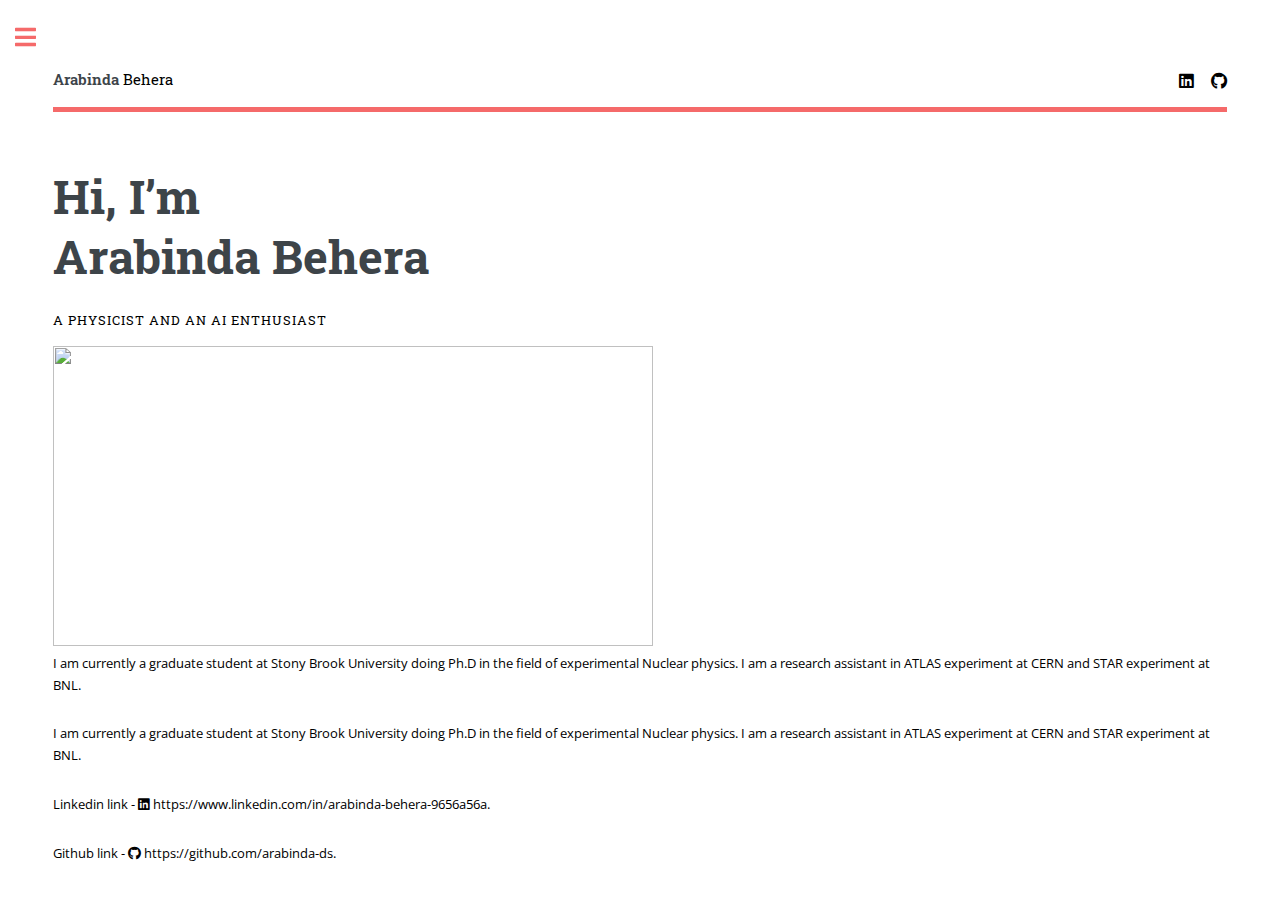
==== index.html @ a4033ca5 "added files" ====
<!DOCTYPE HTML>
<!--
	Editorial by HTML5 UP
	html5up.net | @ajlkn
	Free for personal and commercial use under the CCA 3.0 license (html5up.net/license)
-->
<html>
	<head>
		<title>Editorial by HTML5 UP</title>
		<meta charset="utf-8" />
		<meta name="viewport" content="width=device-width, initial-scale=1, user-scalable=no" />
		<link rel="stylesheet" href="assets/css/main.css"/>
	</head>
	<body class="is-preload">

		<!-- Wrapper -->
			<div id="wrapper">

				<!-- Main -->
					<div id="main">
						<div class="inner">

							<!-- Header -->
								<header id="header">
									<a href="index.html" class="logo"><strong>Arabinda</strong> Behera</a>
									<ul class="icons">
										<!--<li><a href="#" class="icon brands fa-twitter"><span class="label">Twitter</span></a></li>
										<li><a href="#" class="icon brands fa-facebook-f"><span class="label">Facebook</span></a></li>
										<li><a href="#" class="icon brands fa-snapchat-ghost"><span class="label">Snapchat</span></a></li>
										-->
										<li><a href="https://www.linkedin.com/in/arabinda-behera-9656a56a/" target="_blank" class="icon brands fa-linkedin"><span class="label">Linkedin</span></a></li>
										<li><a href="https://github.com/arabinda-ds" target="_blank" class="icon brands fa-github"><span class="label">GitHub</span></a></li>
									</ul>
								</header>

							<!-- Content -->
								<section>
									<div class="content">
									<header class="main">
										<h1>Hi, I’m <br />
											Arabinda Behera</h1>
											<p>A Physicist and an AI enthusiast</p>
										
									</header>
							<!-- Banner
								<section id="banner">
									<div class="content">
										<header>
											<h1>Hi, I’m <br />
											Arabinda Behera</h1>
											<p>A Physicist and an AI enthusiast</p>
										</header>
										 -->
										<!-- <span class="image main"><img src="images/pic11.jpg" alt="" /></span>-->
										<img src="images/pic11.jpg" alt="" width="600" height="300">
										<p>I am currently a graduate student at Stony Brook University doing Ph.D in the field of experimental Nuclear physics. I am a research assistant in ATLAS experiment at CERN and STAR experiment at BNL.</p>
										<p>I am currently a graduate student at Stony Brook University doing Ph.D in the field of experimental Nuclear physics. I am a research assistant in ATLAS experiment at CERN and STAR experiment at BNL.</p>

										<p>Linkedin link - <a href="https://www.linkedin.com/in/arabinda-behera-9656a56a/" target="_blank" class="icon brands fa-linkedin"> https://www.linkedin.com/in/arabinda-behera-9656a56a</a>.</p> 

										<p>Github link - <a href="https://github.com/arabinda-ds" target="_blank" class="icon brands fa-github"> https://github.com/arabinda-ds</a>.</p>

										
										<!--
										<ul class="actions">
											<li><a href="#" class="button big">Learn More</a></li>
										</ul>
										-->
									</div>
									<!--
									<span class="image object">
										<img src="images/pic10.jpg" alt="" />
									</span>
									-->
								</section>

								
							<!-- Section -->
							<!--
								<section>
									<header class="major">
										<h2>Erat lacinia</h2>
									</header>
									<div class="features">
										<article>
											<span class="icon fa-gem"></span>
											<div class="content">
												<h3>Portitor ullamcorper</h3>
												<p>Aenean ornare velit lacus, ac varius enim lorem ullamcorper dolore. Proin aliquam facilisis ante interdum. Sed nulla amet lorem feugiat tempus aliquam.</p>
											</div>
										</article>
										<article>
											<span class="icon solid fa-paper-plane"></span>
											<div class="content">
												<h3>Sapien veroeros</h3>
												<p>Aenean ornare velit lacus, ac varius enim lorem ullamcorper dolore. Proin aliquam facilisis ante interdum. Sed nulla amet lorem feugiat tempus aliquam.</p>
											</div>
										</article>
										<article>
											<span class="icon solid fa-rocket"></span>
											<div class="content">
												<h3>Quam lorem ipsum</h3>
												<p>Aenean ornare velit lacus, ac varius enim lorem ullamcorper dolore. Proin aliquam facilisis ante interdum. Sed nulla amet lorem feugiat tempus aliquam.</p>
											</div>
										</article>
										<article>
											<span class="icon solid fa-signal"></span>
											<div class="content">
												<h3>Sed magna finibus</h3>
												<p>Aenean ornare velit lacus, ac varius enim lorem ullamcorper dolore. Proin aliquam facilisis ante interdum. Sed nulla amet lorem feugiat tempus aliquam.</p>
											</div>
										</article>
									</div>
								</section>
								-->

							<!-- Section -->
							<!--
								<section>
									<header class="major">
										<h2>Ipsum sed dolor</h2>
									</header>
									<div class="posts">
										<article>
											<a href="#" class="image"><img src="images/pic01.jpg" alt="" /></a>
											<h3>Interdum aenean</h3>
											<p>Aenean ornare velit lacus, ac varius enim lorem ullamcorper dolore. Proin aliquam facilisis ante interdum. Sed nulla amet lorem feugiat tempus aliquam.</p>
											<ul class="actions">
												<li><a href="#" class="button">More</a></li>
											</ul>
										</article>
										<article>
											<a href="#" class="image"><img src="images/pic02.jpg" alt="" /></a>
											<h3>Nulla amet dolore</h3>
											<p>Aenean ornare velit lacus, ac varius enim lorem ullamcorper dolore. Proin aliquam facilisis ante interdum. Sed nulla amet lorem feugiat tempus aliquam.</p>
											<ul class="actions">
												<li><a href="#" class="button">More</a></li>
											</ul>
										</article>
										<article>
											<a href="#" class="image"><img src="images/pic03.jpg" alt="" /></a>
											<h3>Tempus ullamcorper</h3>
											<p>Aenean ornare velit lacus, ac varius enim lorem ullamcorper dolore. Proin aliquam facilisis ante interdum. Sed nulla amet lorem feugiat tempus aliquam.</p>
											<ul class="actions">
												<li><a href="#" class="button">More</a></li>
											</ul>
										</article>
										<article>
											<a href="#" class="image"><img src="images/pic04.jpg" alt="" /></a>
											<h3>Sed etiam facilis</h3>
											<p>Aenean ornare velit lacus, ac varius enim lorem ullamcorper dolore. Proin aliquam facilisis ante interdum. Sed nulla amet lorem feugiat tempus aliquam.</p>
											<ul class="actions">
												<li><a href="#" class="button">More</a></li>
											</ul>
										</article>
										<article>
											<a href="#" class="image"><img src="images/pic05.jpg" alt="" /></a>
											<h3>Feugiat lorem aenean</h3>
											<p>Aenean ornare velit lacus, ac varius enim lorem ullamcorper dolore. Proin aliquam facilisis ante interdum. Sed nulla amet lorem feugiat tempus aliquam.</p>
											<ul class="actions">
												<li><a href="#" class="button">More</a></li>
											</ul>
										</article>
										<article>
											<a href="#" class="image"><img src="images/pic06.jpg" alt="" /></a>
											<h3>Amet varius aliquam</h3>
											<p>Aenean ornare velit lacus, ac varius enim lorem ullamcorper dolore. Proin aliquam facilisis ante interdum. Sed nulla amet lorem feugiat tempus aliquam.</p>
											<ul class="actions">
												<li><a href="#" class="button">More</a></li>
											</ul>
										</article>
									</div>
								</section>
							-->
						</div>
					</div>


				<!-- Sidebar -->
					<div id="sidebar">
						<div class="inner">

							<!-- Search -->
								<section id="search" class="alt">
									<form method="post" action="#">
										<input type="text" name="query" id="query" placeholder="Search" />
									</form>
								</section>

							<!-- Menu -->
								<nav id="menu">
									<header class="major">
										<h2>Menu</h2>
									</header>
									<ul>
										<li><a href="index.html">Home</a></li>
										<li><a href="education.html">Education</a></li>
										<li><a href="certificate.html">Certifications</a></li>
										<li><a href="experience.html">Experience</a></li>
										<li><a href="projects.html">Projects</a></li>
										<li><a href="publications.html">Publications</a></li>
										<li><a href="conferences.html">Presentations</a></li>
										<li><a href="contact.html">Contact</a></li>
										<!--
										<li>
											<span class="opener">Submenu</span>
											<ul>
												<li><a href="#">Lorem Dolor</a></li>
												<li><a href="#">Ipsum Adipiscing</a></li>
												<li><a href="#">Tempus Magna</a></li>
												<li><a href="#">Feugiat Veroeros</a></li>
											</ul>
										</li>
										<li><a href="#">Etiam Dolore</a></li>
										<li><a href="#">Adipiscing</a></li>
										<li>
											<span class="opener">Another Submenu</span>
											<ul>
												<li><a href="#">Lorem Dolor</a></li>
												<li><a href="#">Ipsum Adipiscing</a></li>
												<li><a href="#">Tempus Magna</a></li>
												<li><a href="#">Feugiat Veroeros</a></li>
											</ul>
										</li>
										<li><a href="#">Maximus Erat</a></li>
										<li><a href="#">Sapien Mauris</a></li>
										<li><a href="#">Amet Lacinia</a></li>
									-->
									</ul>
								</nav>

							

							<!-- Section -->
							<!--
								<section>
									<header class="major">
										<h2>Get in touch</h2>
									</header>
									<p>Sed varius enim lorem ullamcorper dolore aliquam aenean ornare velit lacus, ac varius enim lorem ullamcorper dolore. Proin sed aliquam facilisis ante interdum. Sed nulla amet lorem feugiat tempus aliquam.</p>
									<ul class="contact">
										<li class="icon solid fa-envelope"><a href="#">information@untitled.tld</a></li>
										<li class="icon solid fa-phone">(000) 000-0000</li>
										<li class="icon solid fa-home">1234 Somewhere Road #8254<br />
										Nashville, TN 00000-0000</li>
									</ul>
								</section>
							-->

							<!-- Footer -->
								<footer id="footer">
									<p class="copyright">&copy; Untitled. All rights reserved. Demo Images: <a href="https://unsplash.com">Unsplash</a>. Design: <a href="https://html5up.net">HTML5 UP</a>.</p>
								</footer>

						</div>
					</div>

			</div>

		<!-- Scripts -->
			<script src="assets/js/jquery.min.js"></script>
			<script src="assets/js/browser.min.js"></script>
			<script src="assets/js/breakpoints.min.js"></script>
			<script src="assets/js/util.js"></script>
			<script src="assets/js/main.js"></script>

	</body>
</html>
---- assets/css/main.css ----
@import url(fontawesome-all.min.css);
@import url("https://fonts.googleapis.com/css?family=Open+Sans:400,600,400italic,600italic|Roboto+Slab:400,700");
/*
	Editorial by HTML5 UP
	html5up.net | @ajlkn
	Free for personal and commercial use under the CCA 3.0 license (html5up.net/license)
*/
html, body, div, span, applet, object,
iframe, h1, h2, h3, h4, h5, h6, p, blockquote,
pre, a, abbr, acronym, address, big, cite,
code, del, dfn, em, img, ins, kbd, q, s, samp,
small, strike, strong, sub, sup, tt, var, b,
u, i, center, dl, dt, dd, ol, ul, li, fieldset,
form, label, legend, table, caption, tbody,
tfoot, thead, tr, th, td, article, aside,
canvas, details, embed, figure, figcaption,
footer, header, hgroup, menu, nav, output, ruby,
section, summary, time, mark, audio, video {
  margin: 0;
  padding: 0;
  border: 0;
  font-size: 100%;
  font: inherit;
  vertical-align: baseline; }

article, aside, details, figcaption, figure,
footer, header, hgroup, menu, nav, section {
  display: block; }

body {
  line-height: 1; }

ol, ul {
  list-style: none; }

blockquote, q {
  quotes: none; }
  blockquote:before, blockquote:after, q:before, q:after {
    content: '';
    content: none; }

table {
  border-collapse: collapse;
  border-spacing: 0; }

body {
  -webkit-text-size-adjust: none; }

mark {
  background-color: transparent;
  color: inherit; }

input::-moz-focus-inner {
  border: 0;
  padding: 0; }

input, select, textarea {
  -moz-appearance: none;
  -webkit-appearance: none;
  -ms-appearance: none;
  appearance: none; }

/* Basic */
@-ms-viewport {
  width: device-width; }

body {
  -ms-overflow-style: scrollbar; }

@media screen and (max-width: 480px) {
  html, body {
    min-width: 320px; } }

html {
  box-sizing: border-box; }

*, *:before, *:after {
  box-sizing: inherit; }

body {
  background: #ffffff; }
  body.is-preload *, body.is-preload *:before, body.is-preload *:after, body.is-resizing *, body.is-resizing *:before, body.is-resizing *:after {
    -moz-animation: none !important;
    -webkit-animation: none !important;
    -ms-animation: none !important;
    animation: none !important;
    -moz-transition: none !important;
    -webkit-transition: none !important;
    -ms-transition: none !important;
    transition: none !important; }

/* Type */
body, input, select, textarea {
  color: black;
  /*color: #7f888f;*/
  font-family: "Open Sans", sans-serif;
  font-size: 13pt;
  font-weight: 400;
  line-height: 1.65; }
  @media screen and (max-width: 1680px) {
    body, input, select, textarea {
      font-size: 11pt; } }
  @media screen and (max-width: 1280px) {
    body, input, select, textarea {
      font-size: 10pt; } }
  @media screen and (max-width: 360px) {
    body, input, select, textarea {
      font-size: 9pt; } }

a {
  -moz-transition: color 0.2s ease-in-out, border-bottom-color 0.2s ease-in-out;
  -webkit-transition: color 0.2s ease-in-out, border-bottom-color 0.2s ease-in-out;
  -ms-transition: color 0.2s ease-in-out, border-bottom-color 0.2s ease-in-out;
  transition: color 0.2s ease-in-out, border-bottom-color 0.2s ease-in-out;
  border-bottom: dotted 1px;
  /*color: #f56a6a;*/
  color: black;
  text-decoration: none; }
  a:link {
  color: black;
  background-color: transparent;
  text-decoration: none;
  }
  a:visited {
  color: black;
  background-color: transparent;
  text-decoration: none;
  }
  a:hover {
    border-bottom-color: #f56a6a;
    color: #f56a6a !important; }
    a:hover strong {
      color: inherit; }

strong, b {
  color: #3d4449;
  font-weight: 600; }

em, i {
  font-style: italic; }

p {
  margin: 0 0 2em 0; }

h1, h2, h3, h4, h5, h6 {
  color: #3d4449;
  font-family: "Roboto Slab", serif;
  font-weight: 700;
  line-height: 1.5;
  margin: 0 0 1em 0; }
  h1 a, h2 a, h3 a, h4 a, h5 a, h6 a {
    color: inherit;
    text-decoration: none;
    border-bottom: 0; }

h1 {
  font-size: 4em;
  margin: 0 0 0.5em 0;
  line-height: 1.3; }

h2 {
  font-size: 1.75em; }

h3 {
  font-size: 1.25em; }

h4 {
  font-size: 1.1em; }

h5 {
  font-size: 0.9em; }

h6 {
  font-size: 0.7em; }

@media screen and (max-width: 1680px) {
  h1 {
    font-size: 3.5em; } }

@media screen and (max-width: 980px) {
  h1 {
    font-size: 3.25em; } }

@media screen and (max-width: 736px) {
  h1 {
    font-size: 2em;
    line-height: 1.4; }
  h2 {
    font-size: 1.5em; } }

sub {
  font-size: 0.8em;
  position: relative;
  top: 0.5em; }

sup {
  font-size: 0.8em;
  position: relative;
  top: -0.5em; }

blockquote {
  border-left: solid 3px rgba(210, 215, 217, 0.75);
  font-style: italic;
  margin: 0 0 2em 0;
  padding: 0.5em 0 0.5em 2em; }

code {
  background: rgba(230, 235, 237, 0.25);
  border-radius: 0.375em;
  border: solid 1px rgba(210, 215, 217, 0.75);
  font-family: "Courier New", monospace;
  font-size: 0.9em;
  margin: 0 0.25em;
  padding: 0.25em 0.65em; }

pre {
  -webkit-overflow-scrolling: touch;
  font-family: "Courier New", monospace;
  font-size: 0.9em;
  margin: 0 0 2em 0; }
  pre code {
    display: block;
    line-height: 1.75;
    padding: 1em 1.5em;
    overflow-x: auto; }

hr {
  border: 0;
  border-bottom: solid 1px rgba(210, 215, 217, 0.75);
  margin: 2em 0; }
  hr.major {
    margin: 3em 0; }

.align-left {
  text-align: left; }

.align-center {
  text-align: center; }

.align-right {
  text-align: right; }

/* Row */
.row {
  display: flex;
  flex-wrap: wrap;
  box-sizing: border-box;
  align-items: stretch; }
  .row > * {
    box-sizing: border-box; }
  .row.gtr-uniform > * > :last-child {
    margin-bottom: 0; }
  .row.aln-left {
    justify-content: flex-start; }
  .row.aln-center {
    justify-content: center; }
  .row.aln-right {
    justify-content: flex-end; }
  .row.aln-top {
    align-items: flex-start; }
  .row.aln-middle {
    align-items: center; }
  .row.aln-bottom {
    align-items: flex-end; }
  .row > .imp {
    order: -1; }
  .row > .col-1 {
    width: 8.33333%; }
  .row > .off-1 {
    margin-left: 8.33333%; }
  .row > .col-2 {
    width: 16.66667%; }
  .row > .off-2 {
    margin-left: 16.66667%; }
  .row > .col-3 {
    width: 25%; }
  .row > .off-3 {
    margin-left: 25%; }
  .row > .col-4 {
    width: 33.33333%; }
  .row > .off-4 {
    margin-left: 33.33333%; }
  .row > .col-5 {
    width: 41.66667%; }
  .row > .off-5 {
    margin-left: 41.66667%; }
  .row > .col-6 {
    width: 50%; }
  .row > .off-6 {
    margin-left: 50%; }
  .row > .col-7 {
    width: 58.33333%; }
  .row > .off-7 {
    margin-left: 58.33333%; }
  .row > .col-8 {
    width: 66.66667%; }
  .row > .off-8 {
    margin-left: 66.66667%; }
  .row > .col-9 {
    width: 75%; }
  .row > .off-9 {
    margin-left: 75%; }
  .row > .col-10 {
    width: 83.33333%; }
  .row > .off-10 {
    margin-left: 83.33333%; }
  .row > .col-11 {
    width: 91.66667%; }
  .row > .off-11 {
    margin-left: 91.66667%; }
  .row > .col-12 {
    width: 100%; }
  .row > .off-12 {
    margin-left: 100%; }
  .row.gtr-0 {
    margin-top: 0;
    margin-left: 0em; }
    .row.gtr-0 > * {
      padding: 0 0 0 0em; }
    .row.gtr-0.gtr-uniform {
      margin-top: 0em; }
      .row.gtr-0.gtr-uniform > * {
        padding-top: 0em; }
  .row.gtr-25 {
    margin-top: 0;
    margin-left: -0.375em; }
    .row.gtr-25 > * {
      padding: 0 0 0 0.375em; }
    .row.gtr-25.gtr-uniform {
      margin-top: -0.375em; }
      .row.gtr-25.gtr-uniform > * {
        padding-top: 0.375em; }
  .row.gtr-50 {
    margin-top: 0;
    margin-left: -0.75em; }
    .row.gtr-50 > * {
      padding: 0 0 0 0.75em; }
    .row.gtr-50.gtr-uniform {
      margin-top: -0.75em; }
      .row.gtr-50.gtr-uniform > * {
        padding-top: 0.75em; }
  .row {
    margin-top: 0;
    margin-left: -1.5em; }
    .row > * {
      padding: 0 0 0 1.5em; }
    .row.gtr-uniform {
      margin-top: -1.5em; }
      .row.gtr-uniform > * {
        padding-top: 1.5em; }
  .row.gtr-150 {
    margin-top: 0;
    margin-left: -2.25em; }
    .row.gtr-150 > * {
      padding: 0 0 0 2.25em; }
    .row.gtr-150.gtr-uniform {
      margin-top: -2.25em; }
      .row.gtr-150.gtr-uniform > * {
        padding-top: 2.25em; }
  .row.gtr-200 {
    margin-top: 0;
    margin-left: -3em; }
    .row.gtr-200 > * {
      padding: 0 0 0 3em; }
    .row.gtr-200.gtr-uniform {
      margin-top: -3em; }
      .row.gtr-200.gtr-uniform > * {
        padding-top: 3em; }
  @media screen and (max-width: 1680px) {
    .row {
      display: flex;
      flex-wrap: wrap;
      box-sizing: border-box;
      align-items: stretch; }
      .row > * {
        box-sizing: border-box; }
      .row.gtr-uniform > * > :last-child {
        margin-bottom: 0; }
      .row.aln-left {
        justify-content: flex-start; }
      .row.aln-center {
        justify-content: center; }
      .row.aln-right {
        justify-content: flex-end; }
      .row.aln-top {
        align-items: flex-start; }
      .row.aln-middle {
        align-items: center; }
      .row.aln-bottom {
        align-items: flex-end; }
      .row > .imp-xlarge {
        order: -1; }
      .row > .col-1-xlarge {
        width: 8.33333%; }
      .row > .off-1-xlarge {
        margin-left: 8.33333%; }
      .row > .col-2-xlarge {
        width: 16.66667%; }
      .row > .off-2-xlarge {
        margin-left: 16.66667%; }
      .row > .col-3-xlarge {
        width: 25%; }
      .row > .off-3-xlarge {
        margin-left: 25%; }
      .row > .col-4-xlarge {
        width: 33.33333%; }
      .row > .off-4-xlarge {
        margin-left: 33.33333%; }
      .row > .col-5-xlarge {
        width: 41.66667%; }
      .row > .off-5-xlarge {
        margin-left: 41.66667%; }
      .row > .col-6-xlarge {
        width: 50%; }
      .row > .off-6-xlarge {
        margin-left: 50%; }
      .row > .col-7-xlarge {
        width: 58.33333%; }
      .row > .off-7-xlarge {
        margin-left: 58.33333%; }
      .row > .col-8-xlarge {
        width: 66.66667%; }
      .row > .off-8-xlarge {
        margin-left: 66.66667%; }
      .row > .col-9-xlarge {
        width: 75%; }
      .row > .off-9-xlarge {
        margin-left: 75%; }
      .row > .col-10-xlarge {
        width: 83.33333%; }
      .row > .off-10-xlarge {
        margin-left: 83.33333%; }
      .row > .col-11-xlarge {
        width: 91.66667%; }
      .row > .off-11-xlarge {
        margin-left: 91.66667%; }
      .row > .col-12-xlarge {
        width: 100%; }
      .row > .off-12-xlarge {
        margin-left: 100%; }
      .row.gtr-0 {
        margin-top: 0;
        margin-left: 0em; }
        .row.gtr-0 > * {
          padding: 0 0 0 0em; }
        .row.gtr-0.gtr-uniform {
          margin-top: 0em; }
          .row.gtr-0.gtr-uniform > * {
            padding-top: 0em; }
      .row.gtr-25 {
        margin-top: 0;
        margin-left: -0.375em; }
        .row.gtr-25 > * {
          padding: 0 0 0 0.375em; }
        .row.gtr-25.gtr-uniform {
          margin-top: -0.375em; }
          .row.gtr-25.gtr-uniform > * {
            padding-top: 0.375em; }
      .row.gtr-50 {
        margin-top: 0;
        margin-left: -0.75em; }
        .row.gtr-50 > * {
          padding: 0 0 0 0.75em; }
        .row.gtr-50.gtr-uniform {
          margin-top: -0.75em; }
          .row.gtr-50.gtr-uniform > * {
            padding-top: 0.75em; }
      .row {
        margin-top: 0;
        margin-left: -1.5em; }
        .row > * {
          padding: 0 0 0 1.5em; }
        .row.gtr-uniform {
          margin-top: -1.5em; }
          .row.gtr-uniform > * {
            padding-top: 1.5em; }
      .row.gtr-150 {
        margin-top: 0;
        margin-left: -2.25em; }
        .row.gtr-150 > * {
          padding: 0 0 0 2.25em; }
        .row.gtr-150.gtr-uniform {
          margin-top: -2.25em; }
          .row.gtr-150.gtr-uniform > * {
            padding-top: 2.25em; }
      .row.gtr-200 {
        margin-top: 0;
        margin-left: -3em; }
        .row.gtr-200 > * {
          padding: 0 0 0 3em; }
        .row.gtr-200.gtr-uniform {
          margin-top: -3em; }
          .row.gtr-200.gtr-uniform > * {
            padding-top: 3em; } }
  @media screen and (max-width: 1280px) {
    .row {
      display: flex;
      flex-wrap: wrap;
      box-sizing: border-box;
      align-items: stretch; }
      .row > * {
        box-sizing: border-box; }
      .row.gtr-uniform > * > :last-child {
        margin-bottom: 0; }
      .row.aln-left {
        justify-content: flex-start; }
      .row.aln-center {
        justify-content: center; }
      .row.aln-right {
        justify-content: flex-end; }
      .row.aln-top {
        align-items: flex-start; }
      .row.aln-middle {
        align-items: center; }
      .row.aln-bottom {
        align-items: flex-end; }
      .row > .imp-large {
        order: -1; }
      .row > .col-1-large {
        width: 8.33333%; }
      .row > .off-1-large {
        margin-left: 8.33333%; }
      .row > .col-2-large {
        width: 16.66667%; }
      .row > .off-2-large {
        margin-left: 16.66667%; }
      .row > .col-3-large {
        width: 25%; }
      .row > .off-3-large {
        margin-left: 25%; }
      .row > .col-4-large {
        width: 33.33333%; }
      .row > .off-4-large {
        margin-left: 33.33333%; }
      .row > .col-5-large {
        width: 41.66667%; }
      .row > .off-5-large {
        margin-left: 41.66667%; }
      .row > .col-6-large {
        width: 50%; }
      .row > .off-6-large {
        margin-left: 50%; }
      .row > .col-7-large {
        width: 58.33333%; }
      .row > .off-7-large {
        margin-left: 58.33333%; }
      .row > .col-8-large {
        width: 66.66667%; }
      .row > .off-8-large {
        margin-left: 66.66667%; }
      .row > .col-9-large {
        width: 75%; }
      .row > .off-9-large {
        margin-left: 75%; }
      .row > .col-10-large {
        width: 83.33333%; }
      .row > .off-10-large {
        margin-left: 83.33333%; }
      .row > .col-11-large {
        width: 91.66667%; }
      .row > .off-11-large {
        margin-left: 91.66667%; }
      .row > .col-12-large {
        width: 100%; }
      .row > .off-12-large {
        margin-left: 100%; }
      .row.gtr-0 {
        margin-top: 0;
        margin-left: 0em; }
        .row.gtr-0 > * {
          padding: 0 0 0 0em; }
        .row.gtr-0.gtr-uniform {
          margin-top: 0em; }
          .row.gtr-0.gtr-uniform > * {
            padding-top: 0em; }
      .row.gtr-25 {
        margin-top: 0;
        margin-left: -0.375em; }
        .row.gtr-25 > * {
          padding: 0 0 0 0.375em; }
        .row.gtr-25.gtr-uniform {
          margin-top: -0.375em; }
          .row.gtr-25.gtr-uniform > * {
            padding-top: 0.375em; }
      .row.gtr-50 {
        margin-top: 0;
        margin-left: -0.75em; }
        .row.gtr-50 > * {
          padding: 0 0 0 0.75em; }
        .row.gtr-50.gtr-uniform {
          margin-top: -0.75em; }
          .row.gtr-50.gtr-uniform > * {
            padding-top: 0.75em; }
      .row {
        margin-top: 0;
        margin-left: -1.5em; }
        .row > * {
          padding: 0 0 0 1.5em; }
        .row.gtr-uniform {
          margin-top: -1.5em; }
          .row.gtr-uniform > * {
            padding-top: 1.5em; }
      .row.gtr-150 {
        margin-top: 0;
        margin-left: -2.25em; }
        .row.gtr-150 > * {
          padding: 0 0 0 2.25em; }
        .row.gtr-150.gtr-uniform {
          margin-top: -2.25em; }
          .row.gtr-150.gtr-uniform > * {
            padding-top: 2.25em; }
      .row.gtr-200 {
        margin-top: 0;
        margin-left: -3em; }
        .row.gtr-200 > * {
          padding: 0 0 0 3em; }
        .row.gtr-200.gtr-uniform {
          margin-top: -3em; }
          .row.gtr-200.gtr-uniform > * {
            padding-top: 3em; } }
  @media screen and (max-width: 980px) {
    .row {
      display: flex;
      flex-wrap: wrap;
      box-sizing: border-box;
      align-items: stretch; }
      .row > * {
        box-sizing: border-box; }
      .row.gtr-uniform > * > :last-child {
        margin-bottom: 0; }
      .row.aln-left {
        justify-content: flex-start; }
      .row.aln-center {
        justify-content: center; }
      .row.aln-right {
        justify-content: flex-end; }
      .row.aln-top {
        align-items: flex-start; }
      .row.aln-middle {
        align-items: center; }
      .row.aln-bottom {
        align-items: flex-end; }
      .row > .imp-medium {
        order: -1; }
      .row > .col-1-medium {
        width: 8.33333%; }
      .row > .off-1-medium {
        margin-left: 8.33333%; }
      .row > .col-2-medium {
        width: 16.66667%; }
      .row > .off-2-medium {
        margin-left: 16.66667%; }
      .row > .col-3-medium {
        width: 25%; }
      .row > .off-3-medium {
        margin-left: 25%; }
      .row > .col-4-medium {
        width: 33.33333%; }
      .row > .off-4-medium {
        margin-left: 33.33333%; }
      .row > .col-5-medium {
        width: 41.66667%; }
      .row > .off-5-medium {
        margin-left: 41.66667%; }
      .row > .col-6-medium {
        width: 50%; }
      .row > .off-6-medium {
        margin-left: 50%; }
      .row > .col-7-medium {
        width: 58.33333%; }
      .row > .off-7-medium {
        margin-left: 58.33333%; }
      .row > .col-8-medium {
        width: 66.66667%; }
      .row > .off-8-medium {
        margin-left: 66.66667%; }
      .row > .col-9-medium {
        width: 75%; }
      .row > .off-9-medium {
        margin-left: 75%; }
      .row > .col-10-medium {
        width: 83.33333%; }
      .row > .off-10-medium {
        margin-left: 83.33333%; }
      .row > .col-11-medium {
        width: 91.66667%; }
      .row > .off-11-medium {
        margin-left: 91.66667%; }
      .row > .col-12-medium {
        width: 100%; }
      .row > .off-12-medium {
        margin-left: 100%; }
      .row.gtr-0 {
        margin-top: 0;
        margin-left: 0em; }
        .row.gtr-0 > * {
          padding: 0 0 0 0em; }
        .row.gtr-0.gtr-uniform {
          margin-top: 0em; }
          .row.gtr-0.gtr-uniform > * {
            padding-top: 0em; }
      .row.gtr-25 {
        margin-top: 0;
        margin-left: -0.375em; }
        .row.gtr-25 > * {
          padding: 0 0 0 0.375em; }
        .row.gtr-25.gtr-uniform {
          margin-top: -0.375em; }
          .row.gtr-25.gtr-uniform > * {
            padding-top: 0.375em; }
      .row.gtr-50 {
        margin-top: 0;
        margin-left: -0.75em; }
        .row.gtr-50 > * {
          padding: 0 0 0 0.75em; }
        .row.gtr-50.gtr-uniform {
          margin-top: -0.75em; }
          .row.gtr-50.gtr-uniform > * {
            padding-top: 0.75em; }
      .row {
        margin-top: 0;
        margin-left: -1.5em; }
        .row > * {
          padding: 0 0 0 1.5em; }
        .row.gtr-uniform {
          margin-top: -1.5em; }
          .row.gtr-uniform > * {
            padding-top: 1.5em; }
      .row.gtr-150 {
        margin-top: 0;
        margin-left: -2.25em; }
        .row.gtr-150 > * {
          padding: 0 0 0 2.25em; }
        .row.gtr-150.gtr-uniform {
          margin-top: -2.25em; }
          .row.gtr-150.gtr-uniform > * {
            padding-top: 2.25em; }
      .row.gtr-200 {
        margin-top: 0;
        margin-left: -3em; }
        .row.gtr-200 > * {
          padding: 0 0 0 3em; }
        .row.gtr-200.gtr-uniform {
          margin-top: -3em; }
          .row.gtr-200.gtr-uniform > * {
            padding-top: 3em; } }
  @media screen and (max-width: 736px) {
    .row {
      display: flex;
      flex-wrap: wrap;
      box-sizing: border-box;
      align-items: stretch; }
      .row > * {
        box-sizing: border-box; }
      .row.gtr-uniform > * > :last-child {
        margin-bottom: 0; }
      .row.aln-left {
        justify-content: flex-start; }
      .row.aln-center {
        justify-content: center; }
      .row.aln-right {
        justify-content: flex-end; }
      .row.aln-top {
        align-items: flex-start; }
      .row.aln-middle {
        align-items: center; }
      .row.aln-bottom {
        align-items: flex-end; }
      .row > .imp-small {
        order: -1; }
      .row > .col-1-small {
        width: 8.33333%; }
      .row > .off-1-small {
        margin-left: 8.33333%; }
      .row > .col-2-small {
        width: 16.66667%; }
      .row > .off-2-small {
        margin-left: 16.66667%; }
      .row > .col-3-small {
        width: 25%; }
      .row > .off-3-small {
        margin-left: 25%; }
      .row > .col-4-small {
        width: 33.33333%; }
      .row > .off-4-small {
        margin-left: 33.33333%; }
      .row > .col-5-small {
        width: 41.66667%; }
      .row > .off-5-small {
        margin-left: 41.66667%; }
      .row > .col-6-small {
        width: 50%; }
      .row > .off-6-small {
        margin-left: 50%; }
      .row > .col-7-small {
        width: 58.33333%; }
      .row > .off-7-small {
        margin-left: 58.33333%; }
      .row > .col-8-small {
        width: 66.66667%; }
      .row > .off-8-small {
        margin-left: 66.66667%; }
      .row > .col-9-small {
        width: 75%; }
      .row > .off-9-small {
        margin-left: 75%; }
      .row > .col-10-small {
        width: 83.33333%; }
      .row > .off-10-small {
        margin-left: 83.33333%; }
      .row > .col-11-small {
        width: 91.66667%; }
      .row > .off-11-small {
        margin-left: 91.66667%; }
      .row > .col-12-small {
        width: 100%; }
      .row > .off-12-small {
        margin-left: 100%; }
      .row.gtr-0 {
        margin-top: 0;
        margin-left: 0em; }
        .row.gtr-0 > * {
          padding: 0 0 0 0em; }
        .row.gtr-0.gtr-uniform {
          margin-top: 0em; }
          .row.gtr-0.gtr-uniform > * {
            padding-top: 0em; }
      .row.gtr-25 {
        margin-top: 0;
        margin-left: -0.375em; }
        .row.gtr-25 > * {
          padding: 0 0 0 0.375em; }
        .row.gtr-25.gtr-uniform {
          margin-top: -0.375em; }
          .row.gtr-25.gtr-uniform > * {
            padding-top: 0.375em; }
      .row.gtr-50 {
        margin-top: 0;
        margin-left: -0.75em; }
        .row.gtr-50 > * {
          padding: 0 0 0 0.75em; }
        .row.gtr-50.gtr-uniform {
          margin-top: -0.75em; }
          .row.gtr-50.gtr-uniform > * {
            padding-top: 0.75em; }
      .row {
        margin-top: 0;
        margin-left: -1.5em; }
        .row > * {
          padding: 0 0 0 1.5em; }
        .row.gtr-uniform {
          margin-top: -1.5em; }
          .row.gtr-uniform > * {
            padding-top: 1.5em; }
      .row.gtr-150 {
        margin-top: 0;
        margin-left: -2.25em; }
        .row.gtr-150 > * {
          padding: 0 0 0 2.25em; }
        .row.gtr-150.gtr-uniform {
          margin-top: -2.25em; }
          .row.gtr-150.gtr-uniform > * {
            padding-top: 2.25em; }
      .row.gtr-200 {
        margin-top: 0;
        margin-left: -3em; }
        .row.gtr-200 > * {
          padding: 0 0 0 3em; }
        .row.gtr-200.gtr-uniform {
          margin-top: -3em; }
          .row.gtr-200.gtr-uniform > * {
            padding-top: 3em; } }
  @media screen and (max-width: 480px) {
    .row {
      display: flex;
      flex-wrap: wrap;
      box-sizing: border-box;
      align-items: stretch; }
      .row > * {
        box-sizing: border-box; }
      .row.gtr-uniform > * > :last-child {
        margin-bottom: 0; }
      .row.aln-left {
        justify-content: flex-start; }
      .row.aln-center {
        justify-content: center; }
      .row.aln-right {
        justify-content: flex-end; }
      .row.aln-top {
        align-items: flex-start; }
      .row.aln-middle {
        align-items: center; }
      .row.aln-bottom {
        align-items: flex-end; }
      .row > .imp-xsmall {
        order: -1; }
      .row > .col-1-xsmall {
        width: 8.33333%; }
      .row > .off-1-xsmall {
        margin-left: 8.33333%; }
      .row > .col-2-xsmall {
        width: 16.66667%; }
      .row > .off-2-xsmall {
        margin-left: 16.66667%; }
      .row > .col-3-xsmall {
        width: 25%; }
      .row > .off-3-xsmall {
        margin-left: 25%; }
      .row > .col-4-xsmall {
        width: 33.33333%; }
      .row > .off-4-xsmall {
        margin-left: 33.33333%; }
      .row > .col-5-xsmall {
        width: 41.66667%; }
      .row > .off-5-xsmall {
        margin-left: 41.66667%; }
      .row > .col-6-xsmall {
        width: 50%; }
      .row > .off-6-xsmall {
        margin-left: 50%; }
      .row > .col-7-xsmall {
        width: 58.33333%; }
      .row > .off-7-xsmall {
        margin-left: 58.33333%; }
      .row > .col-8-xsmall {
        width: 66.66667%; }
      .row > .off-8-xsmall {
        margin-left: 66.66667%; }
      .row > .col-9-xsmall {
        width: 75%; }
      .row > .off-9-xsmall {
        margin-left: 75%; }
      .row > .col-10-xsmall {
        width: 83.33333%; }
      .row > .off-10-xsmall {
        margin-left: 83.33333%; }
      .row > .col-11-xsmall {
        width: 91.66667%; }
      .row > .off-11-xsmall {
        margin-left: 91.66667%; }
      .row > .col-12-xsmall {
        width: 100%; }
      .row > .off-12-xsmall {
        margin-left: 100%; }
      .row.gtr-0 {
        margin-top: 0;
        margin-left: 0em; }
        .row.gtr-0 > * {
          padding: 0 0 0 0em; }
        .row.gtr-0.gtr-uniform {
          margin-top: 0em; }
          .row.gtr-0.gtr-uniform > * {
            padding-top: 0em; }
      .row.gtr-25 {
        margin-top: 0;
        margin-left: -0.375em; }
        .row.gtr-25 > * {
          padding: 0 0 0 0.375em; }
        .row.gtr-25.gtr-uniform {
          margin-top: -0.375em; }
          .row.gtr-25.gtr-uniform > * {
            padding-top: 0.375em; }
      .row.gtr-50 {
        margin-top: 0;
        margin-left: -0.75em; }
        .row.gtr-50 > * {
          padding: 0 0 0 0.75em; }
        .row.gtr-50.gtr-uniform {
          margin-top: -0.75em; }
          .row.gtr-50.gtr-uniform > * {
            padding-top: 0.75em; }
      .row {
        margin-top: 0;
        margin-left: -1.5em; }
        .row > * {
          padding: 0 0 0 1.5em; }
        .row.gtr-uniform {
          margin-top: -1.5em; }
          .row.gtr-uniform > * {
            padding-top: 1.5em; }
      .row.gtr-150 {
        margin-top: 0;
        margin-left: -2.25em; }
        .row.gtr-150 > * {
          padding: 0 0 0 2.25em; }
        .row.gtr-150.gtr-uniform {
          margin-top: -2.25em; }
          .row.gtr-150.gtr-uniform > * {
            padding-top: 2.25em; }
      .row.gtr-200 {
        margin-top: 0;
        margin-left: -3em; }
        .row.gtr-200 > * {
          padding: 0 0 0 3em; }
        .row.gtr-200.gtr-uniform {
          margin-top: -3em; }
          .row.gtr-200.gtr-uniform > * {
            padding-top: 3em; } }

/* Section/Article */
section.special, article.special {
  text-align: center; }

header p {
  font-family: "Roboto Slab", serif;
  font-size: 1em;
  font-weight: 400;
  letter-spacing: 0.075em;
  margin-top: -0.5em;
  text-transform: uppercase; }

header.major > :last-child {
  border-bottom: solid 3px #f56a6a;
  display: inline-block;
  margin: 0 0 2em 0;
  padding: 0 0.75em 0.5em 0; }

header.main > :last-child {
  margin: 0 0 1em 0; }

/* Form */
form {
  margin: 0 0 2em 0; }

label {
  color: #3d4449;
  display: block;
  font-size: 0.9em;
  font-weight: 600;
  margin: 0 0 1em 0; }

input[type="text"],
input[type="password"],
input[type="email"],
input[type="tel"],
input[type="search"],
input[type="url"],
select,
textarea {
  -moz-appearance: none;
  -webkit-appearance: none;
  -ms-appearance: none;
  appearance: none;
  background: #ffffff;
  border-radius: 0.375em;
  border: none;
  border: solid 1px rgba(210, 215, 217, 0.75);
  color: inherit;
  display: block;
  outline: 0;
  padding: 0 1em;
  text-decoration: none;
  width: 100%; }
  input[type="text"]:invalid,
  input[type="password"]:invalid,
  input[type="email"]:invalid,
  input[type="tel"]:invalid,
  input[type="search"]:invalid,
  input[type="url"]:invalid,
  select:invalid,
  textarea:invalid {
    box-shadow: none; }
  input[type="text"]:focus,
  input[type="password"]:focus,
  input[type="email"]:focus,
  input[type="tel"]:focus,
  input[type="search"]:focus,
  input[type="url"]:focus,
  select:focus,
  textarea:focus {
    border-color: #f56a6a;
    box-shadow: 0 0 0 1px #f56a6a; }

select {
  background-image: url("data:image/svg+xml;charset=utf8,%3Csvg xmlns='http://www.w3.org/2000/svg' width='40' height='40' preserveAspectRatio='none' viewBox='0 0 40 40'%3E%3Cpath d='M9.4,12.3l10.4,10.4l10.4-10.4c0.2-0.2,0.5-0.4,0.9-0.4c0.3,0,0.6,0.1,0.9,0.4l3.3,3.3c0.2,0.2,0.4,0.5,0.4,0.9 c0,0.4-0.1,0.6-0.4,0.9L20.7,31.9c-0.2,0.2-0.5,0.4-0.9,0.4c-0.3,0-0.6-0.1-0.9-0.4L4.3,17.3c-0.2-0.2-0.4-0.5-0.4-0.9 c0-0.4,0.1-0.6,0.4-0.9l3.3-3.3c0.2-0.2,0.5-0.4,0.9-0.4S9.1,12.1,9.4,12.3z' fill='rgba(210, 215, 217, 0.75)' /%3E%3C/svg%3E");
  background-size: 1.25em;
  background-repeat: no-repeat;
  background-position: calc(100% - 1em) center;
  height: 2.75em;
  padding-right: 2.75em;
  text-overflow: ellipsis; }
  select option {
    color: #3d4449;
    background: #ffffff; }
  select:focus::-ms-value {
    background-color: transparent; }
  select::-ms-expand {
    display: none; }

input[type="text"],
input[type="password"],
input[type="email"],
input[type="tel"],
input[type="search"],
input[type="url"],
select {
  height: 2.75em; }

textarea {
  padding: 0.75em 1em; }

input[type="checkbox"],
input[type="radio"] {
  -moz-appearance: none;
  -webkit-appearance: none;
  -ms-appearance: none;
  appearance: none;
  display: block;
  float: left;
  margin-right: -2em;
  opacity: 0;
  width: 1em;
  z-index: -1; }
  input[type="checkbox"] + label,
  input[type="radio"] + label {
    text-decoration: none;
    color: #7f888f;
    cursor: pointer;
    display: inline-block;
    font-size: 1em;
    font-weight: 400;
    padding-left: 2.4em;
    padding-right: 0.75em;
    position: relative; }
    input[type="checkbox"] + label:before,
    input[type="radio"] + label:before {
      -moz-osx-font-smoothing: grayscale;
      -webkit-font-smoothing: antialiased;
      display: inline-block;
      font-style: normal;
      font-variant: normal;
      text-rendering: auto;
      line-height: 1;
      text-transform: none !important;
      font-family: 'Font Awesome 5 Free';
      font-weight: 900; }
    input[type="checkbox"] + label:before,
    input[type="radio"] + label:before {
      background: #ffffff;
      border-radius: 0.375em;
      border: solid 1px rgba(210, 215, 217, 0.75);
      content: '';
      display: inline-block;
      font-size: 0.8em;
      height: 2.0625em;
      left: 0;
      line-height: 2.0625em;
      position: absolute;
      text-align: center;
      top: 0;
      width: 2.0625em; }
  input[type="checkbox"]:checked + label:before,
  input[type="radio"]:checked + label:before {
    background: #3d4449;
    border-color: #3d4449;
    color: #ffffff;
    content: '\f00c'; }
  input[type="checkbox"]:focus + label:before,
  input[type="radio"]:focus + label:before {
    border-color: #f56a6a;
    box-shadow: 0 0 0 1px #f56a6a; }

input[type="checkbox"] + label:before {
  border-radius: 0.375em; }

input[type="radio"] + label:before {
  border-radius: 100%; }

::-webkit-input-placeholder {
  color: #9fa3a6 !important;
  opacity: 1.0; }

:-moz-placeholder {
  color: #9fa3a6 !important;
  opacity: 1.0; }

::-moz-placeholder {
  color: #9fa3a6 !important;
  opacity: 1.0; }

:-ms-input-placeholder {
  color: #9fa3a6 !important;
  opacity: 1.0; }

/* Box */
.box {
  border-radius: 0.375em;
  border: solid 1px rgba(210, 215, 217, 0.75);
  margin-bottom: 2em;
  padding: 1.5em; }
  .box > :last-child,
  .box > :last-child > :last-child,
  .box > :last-child > :last-child > :last-child {
    margin-bottom: 0; }
  .box.alt {
    border: 0;
    border-radius: 0;
    padding: 0; }

/* Icon */
.icon {
  text-decoration: none;
  border-bottom: none;
  position: relative; }
  .icon:before {
    -moz-osx-font-smoothing: grayscale;
    -webkit-font-smoothing: antialiased;
    display: inline-block;
    font-style: normal;
    font-variant: normal;
    text-rendering: auto;
    line-height: 1;
    text-transform: none !important;
    font-family: 'Font Awesome 5 Free';
    font-weight: 400; }
  .icon > .label {
    display: none; }
  .icon:before {
    line-height: inherit; }
  .icon.solid:before {
    font-weight: 900; }
  .icon.brands:before {
    font-family: 'Font Awesome 5 Brands'; }

/* Image */
.image {
  border-radius: 0.375em;
  border: 0;
  display: inline-block;
  position: relative; }
  .image img {
    border-radius: 0.375em;
    display: block; }
  .image.left, .image.right {
    max-width: 40%; }
    .image.left img, .image.right img {
      width: 100%; }
  .image.left {
    float: left;
    padding: 0 1.5em 1em 0;
    top: 0.25em; }
  .image.right {
    float: right;
    padding: 0 0 1em 1.5em;
    top: 0.25em; }
  .image.fit {
    display: block;
    margin: 0 0 2em 0;
    width: 100%; }
    .image.fit img {
      width: 100%; }
  .image.main {
    display: block;
    margin: 0 0 3em 0;
    width: 100%; }
    .image.main img {
      width: 100%; }

a.image {
  overflow: hidden; }
  a.image img {
    -moz-transition: -moz-transform 0.2s ease;
    -webkit-transition: -webkit-transform 0.2s ease;
    -ms-transition: -ms-transform 0.2s ease;
    transition: transform 0.2s ease; }
  a.image:hover img {
    -moz-transform: scale(1.075);
    -webkit-transform: scale(1.075);
    -ms-transform: scale(1.075);
    transform: scale(1.075); }

/* List */
ol {
  list-style: decimal;
  margin: 0 0 2em 0;
  padding-left: 1.25em; }
  ol li {
    padding-left: 0.25em; }

ul {
  list-style: disc;
  margin: 0 0 2em 0;
  padding-left: 1em; }
  ul li {
    padding-left: 0.5em; }
  ul.alt {
    list-style: none;
    padding-left: 0; }
    ul.alt li {
      border-top: solid 1px rgba(210, 215, 217, 0.75);
      padding: 0.5em 0; }
      ul.alt li:first-child {
        border-top: 0;
        padding-top: 0; }

dl {
  margin: 0 0 2em 0; }
  dl dt {
    display: block;
    font-weight: 600;
    margin: 0 0 1em 0; }
  dl dd {
    margin-left: 2em; }

/* Actions */
ul.actions {
  display: -moz-flex;
  display: -webkit-flex;
  display: -ms-flex;
  display: flex;
  cursor: default;
  list-style: none;
  margin-left: -1em;
  padding-left: 0; }
  ul.actions li {
    padding: 0 0 0 1em;
    vertical-align: middle; }
  ul.actions.special {
    -moz-justify-content: center;
    -webkit-justify-content: center;
    -ms-justify-content: center;
    justify-content: center;
    width: 100%;
    margin-left: 0; }
    ul.actions.special li:first-child {
      padding-left: 0; }
  ul.actions.stacked {
    -moz-flex-direction: column;
    -webkit-flex-direction: column;
    -ms-flex-direction: column;
    flex-direction: column;
    margin-left: 0; }
    ul.actions.stacked li {
      padding: 1.3em 0 0 0; }
      ul.actions.stacked li:first-child {
        padding-top: 0; }
  ul.actions.fit {
    width: calc(100% + 1em); }
    ul.actions.fit li {
      -moz-flex-grow: 1;
      -webkit-flex-grow: 1;
      -ms-flex-grow: 1;
      flex-grow: 1;
      -moz-flex-shrink: 1;
      -webkit-flex-shrink: 1;
      -ms-flex-shrink: 1;
      flex-shrink: 1;
      width: 100%; }
      ul.actions.fit li > * {
        width: 100%; }
    ul.actions.fit.stacked {
      width: 100%; }

/* Icons */
ul.icons {
  cursor: default;
  list-style: none;
  padding-left: 0; }
  ul.icons li {
    display: inline-block;
    padding: 0 1em 0 0; }
    ul.icons li:last-child {
      padding-right: 0; }
    ul.icons li .icon {
      color: inherit; }
      ul.icons li .icon:before {
        font-size: 1.25em; }

/* Contact */
ul.contact {
  list-style: none;
  padding: 0; }
  ul.contact li {
    text-decoration: none;
    border-top: solid 1px rgba(210, 215, 217, 0.75);
    margin: 1.5em 0 0 0;
    padding: 1.5em 0 0 3em;
    position: relative; }
    ul.contact li:before {
      -moz-osx-font-smoothing: grayscale;
      -webkit-font-smoothing: antialiased;
      display: inline-block;
      font-style: normal;
      font-variant: normal;
      text-rendering: auto;
      line-height: 1;
      text-transform: none !important;
      font-family: 'Font Awesome 5 Free';
      font-weight: 400; }
    ul.contact li:before {
      color: #f56a6a;
      display: inline-block;
      font-size: 1.5em;
      height: 1.125em;
      left: 0;
      line-height: 1.125em;
      position: absolute;
      text-align: center;
      top: 1em;
      width: 1.5em; }
    ul.contact li:first-child {
      border-top: 0;
      margin-top: 0;
      padding-top: 0; }
      ul.contact li:first-child:before {
        top: 0; }
    ul.contact li a {
      color: inherit; }

/* Pagination */
ul.pagination {
  cursor: default;
  list-style: none;
  padding-left: 0; }
  ul.pagination li {
    display: inline-block;
    padding-left: 0;
    vertical-align: middle; }
    ul.pagination li > .page {
      -moz-transition: background-color 0.2s ease-in-out, color 0.2s ease-in-out;
      -webkit-transition: background-color 0.2s ease-in-out, color 0.2s ease-in-out;
      -ms-transition: background-color 0.2s ease-in-out, color 0.2s ease-in-out;
      transition: background-color 0.2s ease-in-out, color 0.2s ease-in-out;
      border-bottom: 0;
      border-radius: 0.375em;
      display: inline-block;
      font-size: 0.8em;
      font-weight: 600;
      height: 2em;
      line-height: 2em;
      margin: 0 0.125em;
      min-width: 2em;
      padding: 0 0.5em;
      text-align: center; }
      ul.pagination li > .page.active {
        background-color: #f56a6a;
        color: #ffffff !important; }
        ul.pagination li > .page.active:hover {
          background-color: #f67878; }
        ul.pagination li > .page.active:active {
          background-color: #f45c5c; }
    ul.pagination li:first-child {
      padding-right: 0.75em; }
    ul.pagination li:last-child {
      padding-left: 0.75em; }
  @media screen and (max-width: 480px) {
    ul.pagination li:nth-child(n+2):nth-last-child(n+2) {
      display: none; }
    ul.pagination li:first-child {
      padding-right: 0; } }

/* Table */
.table-wrapper {
  -webkit-overflow-scrolling: touch;
  overflow-x: auto; }

table {
  margin: 0 0 2em 0;
  width: 100%; }
  table tbody tr {
    border: solid 1px rgba(210, 215, 217, 0.75);
    border-left: 0;
    border-right: 0; }
    table tbody tr:nth-child(2n + 1) {
      background-color: rgba(230, 235, 237, 0.25); }
  table td {
    padding: 0.75em 0.75em; }
  table th {
    color: #3d4449;
    font-size: 0.9em;
    font-weight: 600;
    padding: 0 0.75em 0.75em 0.75em;
    text-align: left; }
  table thead {
    border-bottom: solid 2px rgba(210, 215, 217, 0.75); }
  table tfoot {
    border-top: solid 2px rgba(210, 215, 217, 0.75); }
  table.alt {
    border-collapse: separate; }
    table.alt tbody tr td {
      border: solid 1px rgba(210, 215, 217, 0.75);
      border-left-width: 0;
      border-top-width: 0; }
      table.alt tbody tr td:first-child {
        border-left-width: 1px; }
    table.alt tbody tr:first-child td {
      border-top-width: 1px; }
    table.alt thead {
      border-bottom: 0; }
    table.alt tfoot {
      border-top: 0; }

/* Button */
input[type="submit"],
input[type="reset"],
input[type="button"],
button,
.button {
  -moz-appearance: none;
  -webkit-appearance: none;
  -ms-appearance: none;
  appearance: none;
  -moz-transition: background-color 0.2s ease-in-out, color 0.2s ease-in-out;
  -webkit-transition: background-color 0.2s ease-in-out, color 0.2s ease-in-out;
  -ms-transition: background-color 0.2s ease-in-out, color 0.2s ease-in-out;
  transition: background-color 0.2s ease-in-out, color 0.2s ease-in-out;
  background-color: transparent;
  border-radius: 0.375em;
  border: 0;
  box-shadow: inset 0 0 0 2px #f56a6a;
  color: #f56a6a !important;
  cursor: pointer;
  display: inline-block;
  font-family: "Roboto Slab", serif;
  font-size: 0.8em;
  font-weight: 700;
  height: 3.5em;
  letter-spacing: 0.075em;
  line-height: 3.5em;
  padding: 0 2.25em;
  text-align: center;
  text-decoration: none;
  text-transform: uppercase;
  white-space: nowrap; }
  input[type="submit"]:hover,
  input[type="reset"]:hover,
  input[type="button"]:hover,
  button:hover,
  .button:hover {
    background-color: rgba(245, 106, 106, 0.05); }
  input[type="submit"]:active,
  input[type="reset"]:active,
  input[type="button"]:active,
  button:active,
  .button:active {
    background-color: rgba(245, 106, 106, 0.15); }
  input[type="submit"].icon:before,
  input[type="reset"].icon:before,
  input[type="button"].icon:before,
  button.icon:before,
  .button.icon:before {
    margin-right: 0.5em; }
  input[type="submit"].fit,
  input[type="reset"].fit,
  input[type="button"].fit,
  button.fit,
  .button.fit {
    width: 100%; }
  input[type="submit"].small,
  input[type="reset"].small,
  input[type="button"].small,
  button.small,
  .button.small {
    font-size: 0.6em; }
  input[type="submit"].large,
  input[type="reset"].large,
  input[type="button"].large,
  button.large,
  .button.large {
    font-size: 1em;
    height: 3.65em;
    line-height: 3.65em; }
  input[type="submit"].primary,
  input[type="reset"].primary,
  input[type="button"].primary,
  button.primary,
  .button.primary {
    background-color: #f56a6a;
    box-shadow: none;
    color: #ffffff !important; }
    input[type="submit"].primary:hover,
    input[type="reset"].primary:hover,
    input[type="button"].primary:hover,
    button.primary:hover,
    .button.primary:hover {
      background-color: #f67878; }
    input[type="submit"].primary:active,
    input[type="reset"].primary:active,
    input[type="button"].primary:active,
    button.primary:active,
    .button.primary:active {
      background-color: #f45c5c; }
  input[type="submit"].disabled, input[type="submit"]:disabled,
  input[type="reset"].disabled,
  input[type="reset"]:disabled,
  input[type="button"].disabled,
  input[type="button"]:disabled,
  button.disabled,
  button:disabled,
  .button.disabled,
  .button:disabled {
    pointer-events: none;
    opacity: 0.25; }

/* Mini Posts */
.mini-posts article {
  border-top: solid 1px rgba(210, 215, 217, 0.75);
  margin-top: 2em;
  padding-top: 2em; }
  .mini-posts article .image {
    display: block;
    margin: 0 0 1.5em 0; }
    .mini-posts article .image img {
      display: block;
      width: 100%; }
  .mini-posts article:first-child {
    border-top: 0;
    margin-top: 0;
    padding-top: 0; }

/* Features */
.features {
  display: -moz-flex;
  display: -webkit-flex;
  display: -ms-flex;
  display: flex;
  -moz-flex-wrap: wrap;
  -webkit-flex-wrap: wrap;
  -ms-flex-wrap: wrap;
  flex-wrap: wrap;
  margin: 0 0 2em -3em;
  width: calc(100% + 3em); }
  .features article {
    -moz-align-items: center;
    -webkit-align-items: center;
    -ms-align-items: center;
    align-items: center;
    display: -moz-flex;
    display: -webkit-flex;
    display: -ms-flex;
    display: flex;
    margin: 0 0 3em 3em;
    position: relative;
    width: calc(50% - 3em); }
    .features article:nth-child(2n - 1) {
      margin-right: 1.5em; }
    .features article:nth-child(2n) {
      margin-left: 1.5em; }
    .features article:nth-last-child(1), .features article:nth-last-child(2) {
      margin-bottom: 0; }
    .features article .icon {
      -moz-flex-grow: 0;
      -webkit-flex-grow: 0;
      -ms-flex-grow: 0;
      flex-grow: 0;
      -moz-flex-shrink: 0;
      -webkit-flex-shrink: 0;
      -ms-flex-shrink: 0;
      flex-shrink: 0;
      display: block;
      height: 10em;
      line-height: 10em;
      margin: 0 2em 0 0;
      text-align: center;
      width: 10em; }
      .features article .icon:before {
        color: #f56a6a;
        font-size: 2.75rem;
        position: relative;
        top: 0.05em; }
      .features article .icon:after {
        -moz-transform: rotate(45deg);
        -webkit-transform: rotate(45deg);
        -ms-transform: rotate(45deg);
        transform: rotate(45deg);
        border-radius: 0.25rem;
        border: solid 2px rgba(210, 215, 217, 0.75);
        content: '';
        display: block;
        height: 7em;
        left: 50%;
        margin: -3.5em 0 0 -3.5em;
        position: absolute;
        top: 50%;
        width: 7em; }
    .features article .content {
      -moz-flex-grow: 1;
      -webkit-flex-grow: 1;
      -ms-flex-grow: 1;
      flex-grow: 1;
      -moz-flex-shrink: 1;
      -webkit-flex-shrink: 1;
      -ms-flex-shrink: 1;
      flex-shrink: 1;
      width: 100%; }
      .features article .content > :last-child {
        margin-bottom: 0; }
  @media screen and (max-width: 980px) {
    .features {
      margin: 0 0 2em 0;
      width: 100%; }
      .features article {
        margin: 0 0 3em 0;
        width: 100%; }
        .features article:nth-child(2n - 1) {
          margin-right: 0; }
        .features article:nth-child(2n) {
          margin-left: 0; }
        .features article:nth-last-child(1), .features article:nth-last-child(2) {
          margin-bottom: 3em; }
        .features article:last-child {
          margin-bottom: 0; }
        .features article .icon {
          height: 8em;
          line-height: 8em;
          width: 8em; }
          .features article .icon:before {
            font-size: 2.25rem; }
          .features article .icon:after {
            height: 6em;
            margin: -3em 0 0 -3em;
            width: 6em; } }
  @media screen and (max-width: 480px) {
    .features article {
      -moz-flex-direction: column;
      -webkit-flex-direction: column;
      -ms-flex-direction: column;
      flex-direction: column;
      -moz-align-items: -moz-flex-start;
      -webkit-align-items: -webkit-flex-start;
      -ms-align-items: -ms-flex-start;
      align-items: flex-start; }
      .features article .icon {
        height: 6em;
        line-height: 6em;
        margin: 0 0 1.5em 0;
        width: 6em; }
        .features article .icon:before {
          font-size: 1.5rem; }
        .features article .icon:after {
          height: 4em;
          margin: -2em 0 0 -2em;
          width: 4em; } }
  @media screen and (max-width: 480px) {
    .features article .icon:before {
      font-size: 1.25rem; } }

/* Posts */
.posts {
  display: -moz-flex;
  display: -webkit-flex;
  display: -ms-flex;
  display: flex;
  -moz-flex-wrap: wrap;
  -webkit-flex-wrap: wrap;
  -ms-flex-wrap: wrap;
  flex-wrap: wrap;
  margin: 0 0 2em -6em;
  width: calc(100% + 6em); }
  .posts article {
    -moz-flex-grow: 0;
    -webkit-flex-grow: 0;
    -ms-flex-grow: 0;
    flex-grow: 0;
    -moz-flex-shrink: 1;
    -webkit-flex-shrink: 1;
    -ms-flex-shrink: 1;
    flex-shrink: 1;
    margin: 0 0 6em 6em;
    position: relative;
    width: calc(33.33333% - 6em); }
    .posts article:before {
      background: rgba(210, 215, 217, 0.75);
      content: '';
      display: block;
      height: calc(100% + 6em);
      left: -3em;
      position: absolute;
      top: 0;
      width: 1px; }
    .posts article:after {
      background: rgba(210, 215, 217, 0.75);
      bottom: -3em;
      content: '';
      display: block;
      height: 1px;
      position: absolute;
      right: 0;
      width: calc(100% + 6em); }
    .posts article > :last-child {
      margin-bottom: 0; }
    .posts article .image {
      display: block;
      margin: 0 0 2em 0; }
      .posts article .image img {
        display: block;
        width: 100%; }
  @media screen and (min-width: 1681px) {
    .posts article:nth-child(3n + 1):before {
      display: none; }
    .posts article:nth-child(3n + 1):after {
      width: 100%; }
    .posts article:nth-last-child(1), .posts article:nth-last-child(2), .posts article:nth-last-child(3) {
      margin-bottom: 0; }
      .posts article:nth-last-child(1):before, .posts article:nth-last-child(2):before, .posts article:nth-last-child(3):before {
        height: 100%; }
      .posts article:nth-last-child(1):after, .posts article:nth-last-child(2):after, .posts article:nth-last-child(3):after {
        display: none; } }
  @media screen and (max-width: 1680px) {
    .posts article {
      width: calc(50% - 6em); }
      .posts article:nth-last-child(3) {
        margin-bottom: 6em; } }
  @media screen and (min-width: 481px) and (max-width: 1680px) {
    .posts article:nth-child(2n + 1):before {
      display: none; }
    .posts article:nth-child(2n + 1):after {
      width: 100%; }
    .posts article:nth-last-child(1), .posts article:nth-last-child(2) {
      margin-bottom: 0; }
      .posts article:nth-last-child(1):before, .posts article:nth-last-child(2):before {
        height: 100%; }
      .posts article:nth-last-child(1):after, .posts article:nth-last-child(2):after {
        display: none; } }
  @media screen and (max-width: 736px) {
    .posts {
      margin: 0 0 2em -4.5em;
      width: calc(100% + 4.5em); }
      .posts article {
        margin: 0 0 4.5em 4.5em;
        width: calc(50% - 4.5em); }
        .posts article:before {
          height: calc(100% + 4.5em);
          left: -2.25em; }
        .posts article:after {
          bottom: -2.25em;
          width: calc(100% + 4.5em); }
        .posts article:nth-last-child(3) {
          margin-bottom: 4.5em; } }
  @media screen and (max-width: 480px) {
    .posts {
      margin: 0 0 2em 0;
      width: 100%; }
      .posts article {
        margin: 0 0 4.5em 0;
        width: 100%; }
        .posts article:before {
          display: none; }
        .posts article:after {
          width: 100%; }
        .posts article:last-child {
          margin-bottom: 0; }
          .posts article:last-child:after {
            display: none; } }

/* Wrapper */
#wrapper {
  display: -moz-flex;
  display: -webkit-flex;
  display: -ms-flex;
  display: flex;
  -moz-flex-direction: row-reverse;
  -webkit-flex-direction: row-reverse;
  -ms-flex-direction: row-reverse;
  flex-direction: row-reverse;
  min-height: 100vh; }

/* Main */
#main {
  -moz-flex-grow: 1;
  -webkit-flex-grow: 1;
  -ms-flex-grow: 1;
  flex-grow: 1;
  -moz-flex-shrink: 1;
  -webkit-flex-shrink: 1;
  -ms-flex-shrink: 1;
  flex-shrink: 1;
  width: 100%; }
  #main > .inner {
    padding: 0 6em 0.1em 6em ;
    margin: 0 auto;
    max-width: 110em; }
    #main > .inner > section {
      padding: 6em 0 4em 0 ;
      border-top: solid 2px rgba(210, 215, 217, 0.75); }
      #main > .inner > section:first-of-type {
        border-top: 0 !important; }
  @media screen and (max-width: 1680px) {
    #main > .inner {
      padding: 0 5em 0.1em 5em ; }
      #main > .inner > section {
        padding: 5em 0 3em 0 ; } }
  @media screen and (max-width: 1280px) {
    #main > .inner {
      padding: 0 4em 0.1em 4em ; }
      #main > .inner > section {
        padding: 4em 0 2em 0 ; } }
  @media screen and (max-width: 736px) {
    #main > .inner {
      padding: 0 2em 0.1em 2em ; }
      #main > .inner > section {
        padding: 3em 0 1em 0 ; } }

/* Sidebar */
#search form {
  text-decoration: none;
  position: relative; }
  #search form:before {
    -moz-osx-font-smoothing: grayscale;
    -webkit-font-smoothing: antialiased;
    display: inline-block;
    font-style: normal;
    font-variant: normal;
    text-rendering: auto;
    line-height: 1;
    text-transform: none !important;
    font-family: 'Font Awesome 5 Free';
    font-weight: 900; }
  #search form:before {
    -moz-transform: scaleX(-1);
    -webkit-transform: scaleX(-1);
    -ms-transform: scaleX(-1);
    transform: scaleX(-1);
    color: #7f888f;
    content: '\f002';
    cursor: default;
    display: block;
    font-size: 1.5em;
    height: 2em;
    line-height: 2em;
    opacity: 0.325;
    position: absolute;
    right: 0;
    text-align: center;
    top: 0;
    width: 2em; }
  #search form input[type="text"] {
    padding-right: 2.75em; }

#sidebar {
  -moz-flex-grow: 0;
  -webkit-flex-grow: 0;
  -ms-flex-grow: 0;
  flex-grow: 0;
  -moz-flex-shrink: 0;
  -webkit-flex-shrink: 0;
  -ms-flex-shrink: 0;
  flex-shrink: 0;
  -moz-transition: margin-left 0.5s ease, box-shadow 0.5s ease;
  -webkit-transition: margin-left 0.5s ease, box-shadow 0.5s ease;
  -ms-transition: margin-left 0.5s ease, box-shadow 0.5s ease;
  transition: margin-left 0.5s ease, box-shadow 0.5s ease;
  background-color: #f5f6f7;
  font-size: 0.9em;
  position: relative;
  width: 26em; }
  #sidebar h2 {
    font-size: 1.38889em; }
  #sidebar > .inner {
    padding: 2.22222em 2.22222em 2.44444em 2.22222em ;
    position: relative;
    width: 26em; }
    #sidebar > .inner > * {
      border-bottom: solid 2px rgba(210, 215, 217, 0.75);
      margin: 0 0 3.5em 0;
      padding: 0 0 3.5em 0; }
      #sidebar > .inner > * > :last-child {
        margin-bottom: 0; }
      #sidebar > .inner > *:last-child {
        border-bottom: 0;
        margin-bottom: 0;
        padding-bottom: 0; }
    #sidebar > .inner > .alt {
      background-color: #eff1f2;
      border-bottom: 0;
      margin: -2.22222em 0 4.44444em -2.22222em;
      padding: 2.22222em;
      width: calc(100% + 4.44444em); }
  #sidebar .toggle {
    text-decoration: none;
    -moz-transition: left 0.5s ease;
    -webkit-transition: left 0.5s ease;
    -ms-transition: left 0.5s ease;
    transition: left 0.5s ease;
    -webkit-tap-highlight-color: rgba(255, 255, 255, 0);
    border: 0;
    display: block;
    height: 7.5em;
    left: 26em;
    line-height: 7.5em;
    outline: 0;
    overflow: hidden;
    position: absolute;
    text-align: center;
    text-indent: -15em;
    white-space: nowrap;
    top: 0;
    width: 6em;
    z-index: 10000; }
    #sidebar .toggle:before {
      -moz-osx-font-smoothing: grayscale;
      -webkit-font-smoothing: antialiased;
      display: inline-block;
      font-style: normal;
      font-variant: normal;
      text-rendering: auto;
      line-height: 1;
      text-transform: none !important;
      font-family: 'Font Awesome 5 Free';
      font-weight: 900; }
    #sidebar .toggle:before {
      content: '\f0c9';
      font-size: 2rem;
      height: inherit;
      left: 0;
      line-height: inherit;
      position: absolute;
      text-indent: 0;
      top: 0;
      width: inherit; }
  #sidebar.inactive {
    margin-left: -26em; }
  @media screen and (max-width: 1680px) {
    #sidebar {
      width: 24em; }
      #sidebar > .inner {
        padding: 1.66667em 1.66667em 1.33333em 1.66667em ;
        width: 24em; }
        #sidebar > .inner > .alt {
          margin: -1.66667em 0 3.33333em -1.66667em;
          padding: 1.66667em;
          width: calc(100% + 3.33333em); }
      #sidebar .toggle {
        height: 6.25em;
        left: 24em;
        line-height: 6.25em;
        text-indent: 5em;
        width: 5em; }
        #sidebar .toggle:before {
          font-size: 1.5rem; }
      #sidebar.inactive {
        margin-left: -24em; } }
  @media screen and (max-width: 1280px) {
    #sidebar {
      box-shadow: 0 0 5em 0 rgba(0, 0, 0, 0.175);
      height: 100%;
      left: 0;
      position: fixed;
      top: 0;
      z-index: 10000; }
      #sidebar.inactive {
        box-shadow: none; }
      #sidebar > .inner {
        -webkit-overflow-scrolling: touch;
        height: 100%;
        left: 0;
        overflow-x: hidden;
        overflow-y: auto;
        position: absolute;
        top: 0; }
        #sidebar > .inner:after {
          content: '';
          display: block;
          height: 4em;
          width: 100%; }
      #sidebar .toggle {
        text-indent: 6em;
        width: 6em; }
        #sidebar .toggle:before {
          font-size: 1.5rem;
          margin-left: -0.4375em; }
      body.is-preload #sidebar {
        display: none; } }
  @media screen and (max-width: 736px) {
    #sidebar .toggle {
      text-indent: 7.25em;
      width: 7.25em; }
      #sidebar .toggle:before {
        color: #7f888f;
        margin-left: -0.0625em;
        margin-top: -0.25em;
        font-size: 1.1rem;
        z-index: 1; }
      #sidebar .toggle:after {
        background: rgba(222, 225, 226, 0.75);
        border-radius: 0.375em;
        content: '';
        height: 3.5em;
        left: 1em;
        position: absolute;
        top: 1em;
        width: 5em; } }

/* Header */
#header {
  display: -moz-flex;
  display: -webkit-flex;
  display: -ms-flex;
  display: flex;
  border-bottom: solid 5px #f56a6a;
  padding: 6em 0 1em 0;
  position: relative; }
  #header > * {
    -moz-flex: 1;
    -webkit-flex: 1;
    -ms-flex: 1;
    flex: 1;
    margin-bottom: 0; }
  #header .logo {
    border-bottom: 0;
    color: inherit;
    font-family: "Roboto Slab", serif;
    font-size: 1.125em; }
  #header .icons {
    text-align: right; }
  @media screen and (max-width: 1680px) {
    #header {
      padding-top: 5em; } }
  @media screen and (max-width: 736px) {
    #header {
      padding-top: 6.5em; }
      #header .logo {
        font-size: 1.25em;
        margin: 0; }
      #header .icons {
        height: 5em;
        line-height: 5em;
        position: absolute;
        right: -0.5em;
        top: 0; } }

/* Banner */
#banner {
  padding: 6em 0 4em 0 ;
  display: -moz-flex;
  display: -webkit-flex;
  display: -ms-flex;
  display: flex; }
  #banner h1 {
    margin-top: -0.125em; }
  #banner .content {
    -moz-flex-grow: 1;
    -webkit-flex-grow: 1;
    -ms-flex-grow: 1;
    flex-grow: 1;
    -moz-flex-shrink: 1;
    -webkit-flex-shrink: 1;
    -ms-flex-shrink: 1;
    flex-shrink: 1;
    width: 50%; }
  #banner .image {
    -moz-flex-grow: 0;
    -webkit-flex-grow: 0;
    -ms-flex-grow: 0;
    flex-grow: 0;
    -moz-flex-shrink: 0;
    -webkit-flex-shrink: 0;
    -ms-flex-shrink: 0;
    flex-shrink: 0;
    display: block;
    margin: 0 0 2em 4em;
    width: 50%; }
    #banner .image img {
      height: 100%;
      -moz-object-fit: cover;
      -webkit-object-fit: cover;
      -ms-object-fit: cover;
      object-fit: cover;
      -moz-object-position: center;
      -webkit-object-position: center;
      -ms-object-position: center;
      object-position: center;
      width: 100%; }
  @media screen and (orientation: portrait) {
    #banner {
      -moz-flex-direction: column-reverse;
      -webkit-flex-direction: column-reverse;
      -ms-flex-direction: column-reverse;
      flex-direction: column-reverse; }
      #banner h1 br {
        display: none; }
      #banner .content {
        -moz-flex-grow: 0;
        -webkit-flex-grow: 0;
        -ms-flex-grow: 0;
        flex-grow: 0;
        -moz-flex-shrink: 0;
        -webkit-flex-shrink: 0;
        -ms-flex-shrink: 0;
        flex-shrink: 0;
        width: 100%; }
      #banner .image {
        -moz-flex-grow: 0;
        -webkit-flex-grow: 0;
        -ms-flex-grow: 0;
        flex-grow: 0;
        -moz-flex-shrink: 0;
        -webkit-flex-shrink: 0;
        -ms-flex-shrink: 0;
        flex-shrink: 0;
        margin: 0 0 4em 0;
        height: 25em;
        max-height: 50vh;
        min-height: 18em;
        width: 100%; } }
  @media screen and (orientation: portrait) and (max-width: 480px) {
    #banner .image {
      max-height: 35vh; } }

/* Footer */
#footer .copyright {
  color: #9fa3a6;
  font-size: 0.9em; }
  #footer .copyright a {
    color: inherit; }

/* Menu */
#menu ul {
  -moz-user-select: none;
  -webkit-user-select: none;
  -ms-user-select: none;
  user-select: none;
  color: #3d4449;
  font-family: "Roboto Slab", serif;
  font-weight: 400;
  letter-spacing: 0.075em;
  list-style: none;
  margin-bottom: 0;
  padding: 0;
  text-transform: uppercase; }
  #menu ul a, #menu ul span {
    border-bottom: 0;
    color: inherit;
    cursor: pointer;
    display: block;
    font-size: 0.9em;
    padding: 0.625em 0; }
    #menu ul a:hover, #menu ul span:hover {
      color: #f56a6a; }
    #menu ul a.opener, #menu ul span.opener {
      -moz-transition: color 0.2s ease-in-out;
      -webkit-transition: color 0.2s ease-in-out;
      -ms-transition: color 0.2s ease-in-out;
      transition: color 0.2s ease-in-out;
      text-decoration: none;
      -webkit-tap-highlight-color: rgba(255, 255, 255, 0);
      position: relative; }
      #menu ul a.opener:before, #menu ul span.opener:before {
        -moz-osx-font-smoothing: grayscale;
        -webkit-font-smoothing: antialiased;
        display: inline-block;
        font-style: normal;
        font-variant: normal;
        text-rendering: auto;
        line-height: 1;
        text-transform: none !important;
        font-family: 'Font Awesome 5 Free';
        font-weight: 900; }
      #menu ul a.opener:before, #menu ul span.opener:before {
        -moz-transition: color 0.2s ease-in-out, -moz-transform 0.2s ease-in-out;
        -webkit-transition: color 0.2s ease-in-out, -webkit-transform 0.2s ease-in-out;
        -ms-transition: color 0.2s ease-in-out, -ms-transform 0.2s ease-in-out;
        transition: color 0.2s ease-in-out, transform 0.2s ease-in-out;
        color: #9fa3a6;
        content: '\f078';
        position: absolute;
        right: 0; }
      #menu ul a.opener:hover:before, #menu ul span.opener:hover:before {
        color: #f56a6a; }
      #menu ul a.opener.active + ul, #menu ul span.opener.active + ul {
        display: block; }
      #menu ul a.opener.active:before, #menu ul span.opener.active:before {
        -moz-transform: rotate(-180deg);
        -webkit-transform: rotate(-180deg);
        -ms-transform: rotate(-180deg);
        transform: rotate(-180deg); }

#menu > ul > li {
  border-top: solid 1px rgba(210, 215, 217, 0.75);
  margin: 0.5em 0 0 0;
  padding: 0.5em 0 0 0; }
  #menu > ul > li > ul {
    color: #9fa3a6;
    display: none;
    margin: 0.5em 0 1.5em 0;
    padding-left: 1em; }
    #menu > ul > li > ul a, #menu > ul > li > ul span {
      font-size: 0.8em; }
    #menu > ul > li > ul > li {
      margin: 0.125em 0 0 0;
      padding: 0.125em 0 0 0; }
  #menu > ul > li:first-child {
    border-top: 0;
    margin-top: 0;
    padding-top: 0; }
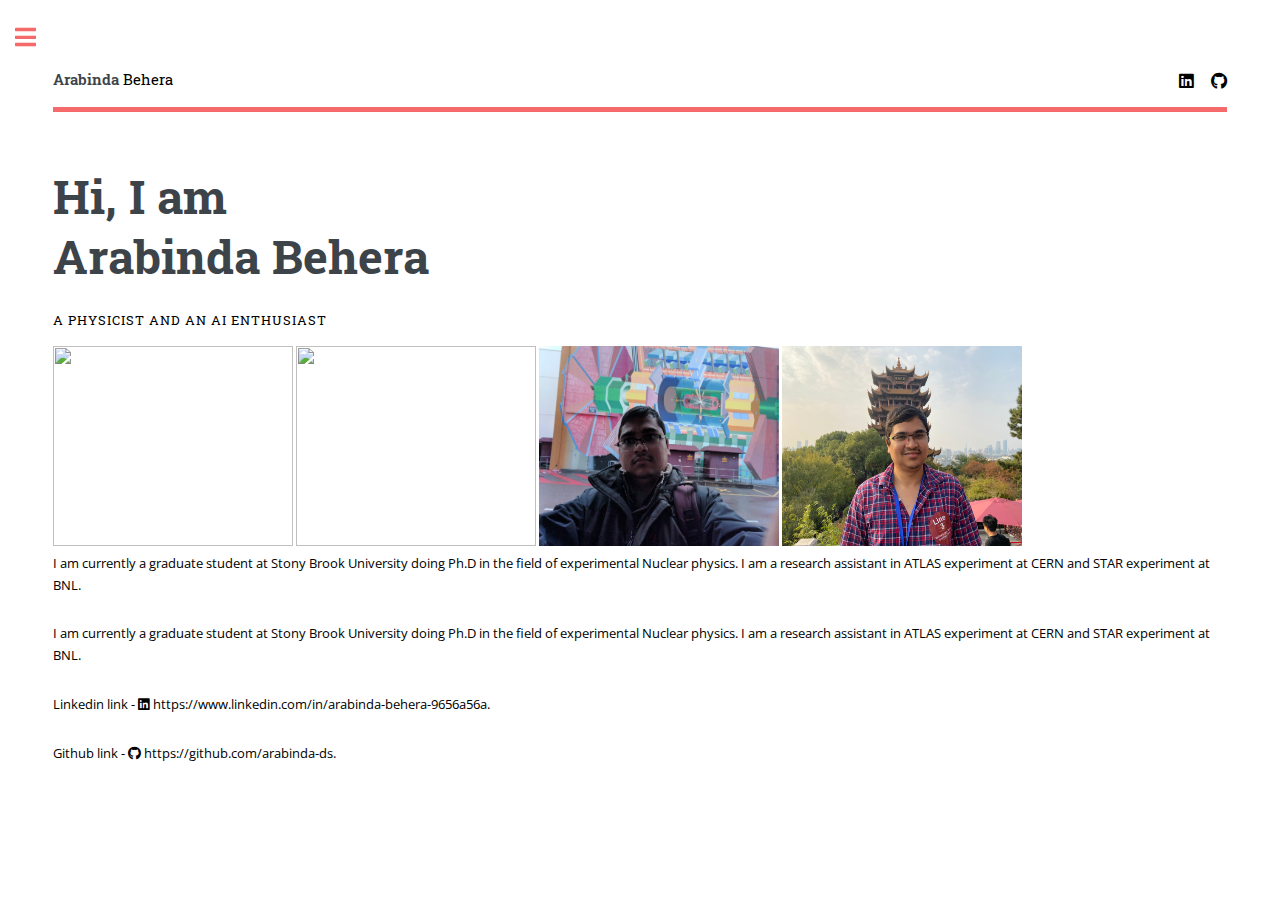
==== commit ffc30ce3: "update" ====
--- a/index.html
+++ b/index.html
@@ -33,145 +33,36 @@
 									</ul>
 								</header>
 
-							<!-- Content -->
+							
+								<!-- Content -->
 								<section>
-									<div class="content">
-									<header class="main">
-										<h1>Hi, I’m <br />
-											Arabinda Behera</h1>
-											<p>A Physicist and an AI enthusiast</p>
-										
-									</header>
-							<!-- Banner
-								<section id="banner">
-									<div class="content">
-										<header>
-											<h1>Hi, I’m <br />
+										<header class="main">
+											<h1>Hi, I am <br />
 											Arabinda Behera</h1>
 											<p>A Physicist and an AI enthusiast</p>
 										</header>
-										 -->
-										<!-- <span class="image main"><img src="images/pic11.jpg" alt="" /></span>-->
-										<img src="images/pic11.jpg" alt="" width="600" height="300">
+
+										<div style="width:100%">
+										<img src="images/photo1.jpg" alt="" width="240" height="200" style="float: center;" />
+										<img src="images/photo2.jpg" alt="" width="240" height="200" style="float: center;" />
+										<img src="images/photo3.jpg" alt="" width="240" height="200" style="float: center;" />
+										<img src="images/photo4.jpg" alt="" width="240" height="200" style="float: center;" />
+										</div>
+										<div>
 										<p>I am currently a graduate student at Stony Brook University doing Ph.D in the field of experimental Nuclear physics. I am a research assistant in ATLAS experiment at CERN and STAR experiment at BNL.</p>
 										<p>I am currently a graduate student at Stony Brook University doing Ph.D in the field of experimental Nuclear physics. I am a research assistant in ATLAS experiment at CERN and STAR experiment at BNL.</p>
 
 										<p>Linkedin link - <a href="https://www.linkedin.com/in/arabinda-behera-9656a56a/" target="_blank" class="icon brands fa-linkedin"> https://www.linkedin.com/in/arabinda-behera-9656a56a</a>.</p> 
 
 										<p>Github link - <a href="https://github.com/arabinda-ds" target="_blank" class="icon brands fa-github"> https://github.com/arabinda-ds</a>.</p>
-
+										</div>
 										
-										<!--
-										<ul class="actions">
-											<li><a href="#" class="button big">Learn More</a></li>
-										</ul>
-										-->
-									</div>
 									<!--
 									<span class="image object">
 										<img src="images/pic10.jpg" alt="" />
 									</span>
 									-->
 								</section>
-
-								
-							<!-- Section -->
-							<!--
-								<section>
-									<header class="major">
-										<h2>Erat lacinia</h2>
-									</header>
-									<div class="features">
-										<article>
-											<span class="icon fa-gem"></span>
-											<div class="content">
-												<h3>Portitor ullamcorper</h3>
-												<p>Aenean ornare velit lacus, ac varius enim lorem ullamcorper dolore. Proin aliquam facilisis ante interdum. Sed nulla amet lorem feugiat tempus aliquam.</p>
-											</div>
-										</article>
-										<article>
-											<span class="icon solid fa-paper-plane"></span>
-											<div class="content">
-												<h3>Sapien veroeros</h3>
-												<p>Aenean ornare velit lacus, ac varius enim lorem ullamcorper dolore. Proin aliquam facilisis ante interdum. Sed nulla amet lorem feugiat tempus aliquam.</p>
-											</div>
-										</article>
-										<article>
-											<span class="icon solid fa-rocket"></span>
-											<div class="content">
-												<h3>Quam lorem ipsum</h3>
-												<p>Aenean ornare velit lacus, ac varius enim lorem ullamcorper dolore. Proin aliquam facilisis ante interdum. Sed nulla amet lorem feugiat tempus aliquam.</p>
-											</div>
-										</article>
-										<article>
-											<span class="icon solid fa-signal"></span>
-											<div class="content">
-												<h3>Sed magna finibus</h3>
-												<p>Aenean ornare velit lacus, ac varius enim lorem ullamcorper dolore. Proin aliquam facilisis ante interdum. Sed nulla amet lorem feugiat tempus aliquam.</p>
-											</div>
-										</article>
-									</div>
-								</section>
-								-->
-
-							<!-- Section -->
-							<!--
-								<section>
-									<header class="major">
-										<h2>Ipsum sed dolor</h2>
-									</header>
-									<div class="posts">
-										<article>
-											<a href="#" class="image"><img src="images/pic01.jpg" alt="" /></a>
-											<h3>Interdum aenean</h3>
-											<p>Aenean ornare velit lacus, ac varius enim lorem ullamcorper dolore. Proin aliquam facilisis ante interdum. Sed nulla amet lorem feugiat tempus aliquam.</p>
-											<ul class="actions">
-												<li><a href="#" class="button">More</a></li>
-											</ul>
-										</article>
-										<article>
-											<a href="#" class="image"><img src="images/pic02.jpg" alt="" /></a>
-											<h3>Nulla amet dolore</h3>
-											<p>Aenean ornare velit lacus, ac varius enim lorem ullamcorper dolore. Proin aliquam facilisis ante interdum. Sed nulla amet lorem feugiat tempus aliquam.</p>
-											<ul class="actions">
-												<li><a href="#" class="button">More</a></li>
-											</ul>
-										</article>
-										<article>
-											<a href="#" class="image"><img src="images/pic03.jpg" alt="" /></a>
-											<h3>Tempus ullamcorper</h3>
-											<p>Aenean ornare velit lacus, ac varius enim lorem ullamcorper dolore. Proin aliquam facilisis ante interdum. Sed nulla amet lorem feugiat tempus aliquam.</p>
-											<ul class="actions">
-												<li><a href="#" class="button">More</a></li>
-											</ul>
-										</article>
-										<article>
-											<a href="#" class="image"><img src="images/pic04.jpg" alt="" /></a>
-											<h3>Sed etiam facilis</h3>
-											<p>Aenean ornare velit lacus, ac varius enim lorem ullamcorper dolore. Proin aliquam facilisis ante interdum. Sed nulla amet lorem feugiat tempus aliquam.</p>
-											<ul class="actions">
-												<li><a href="#" class="button">More</a></li>
-											</ul>
-										</article>
-										<article>
-											<a href="#" class="image"><img src="images/pic05.jpg" alt="" /></a>
-											<h3>Feugiat lorem aenean</h3>
-											<p>Aenean ornare velit lacus, ac varius enim lorem ullamcorper dolore. Proin aliquam facilisis ante interdum. Sed nulla amet lorem feugiat tempus aliquam.</p>
-											<ul class="actions">
-												<li><a href="#" class="button">More</a></li>
-											</ul>
-										</article>
-										<article>
-											<a href="#" class="image"><img src="images/pic06.jpg" alt="" /></a>
-											<h3>Amet varius aliquam</h3>
-											<p>Aenean ornare velit lacus, ac varius enim lorem ullamcorper dolore. Proin aliquam facilisis ante interdum. Sed nulla amet lorem feugiat tempus aliquam.</p>
-											<ul class="actions">
-												<li><a href="#" class="button">More</a></li>
-											</ul>
-										</article>
-									</div>
-								</section>
-							-->
 						</div>
 					</div>
 
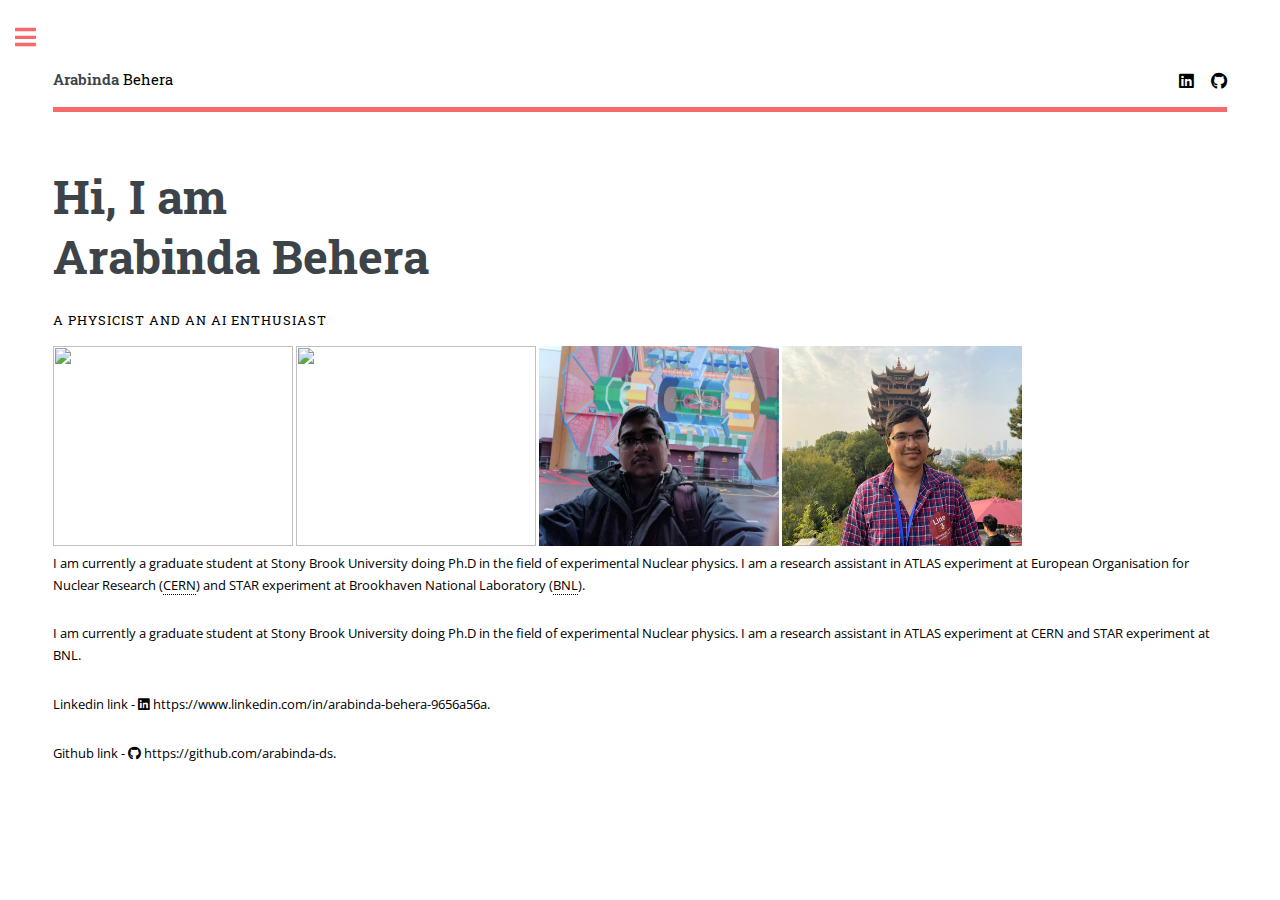
==== commit e205b4aa: "update" ====
--- a/index.html
+++ b/index.html
@@ -42,14 +42,14 @@
 											<p>A Physicist and an AI enthusiast</p>
 										</header>
 
-										<div style="width:100%">
+										<div>
 										<img src="images/photo1.jpg" alt="" width="240" height="200" style="float: center;" />
 										<img src="images/photo2.jpg" alt="" width="240" height="200" style="float: center;" />
 										<img src="images/photo3.jpg" alt="" width="240" height="200" style="float: center;" />
 										<img src="images/photo4.jpg" alt="" width="240" height="200" style="float: center;" />
 										</div>
 										<div>
-										<p>I am currently a graduate student at Stony Brook University doing Ph.D in the field of experimental Nuclear physics. I am a research assistant in ATLAS experiment at CERN and STAR experiment at BNL.</p>
+										<p>I am currently a graduate student at Stony Brook University doing Ph.D in the field of experimental Nuclear physics. I am a research assistant in ATLAS experiment at European Organisation for Nuclear Research (<a href="https://home.cern/" target="_blank">CERN</a>) and STAR experiment at Brookhaven National Laboratory (<a href="https://www.bnl.gov/world/" target="_blank">BNL</a>).</p>
 										<p>I am currently a graduate student at Stony Brook University doing Ph.D in the field of experimental Nuclear physics. I am a research assistant in ATLAS experiment at CERN and STAR experiment at BNL.</p>
 
 										<p>Linkedin link - <a href="https://www.linkedin.com/in/arabinda-behera-9656a56a/" target="_blank" class="icon brands fa-linkedin"> https://www.linkedin.com/in/arabinda-behera-9656a56a</a>.</p> 
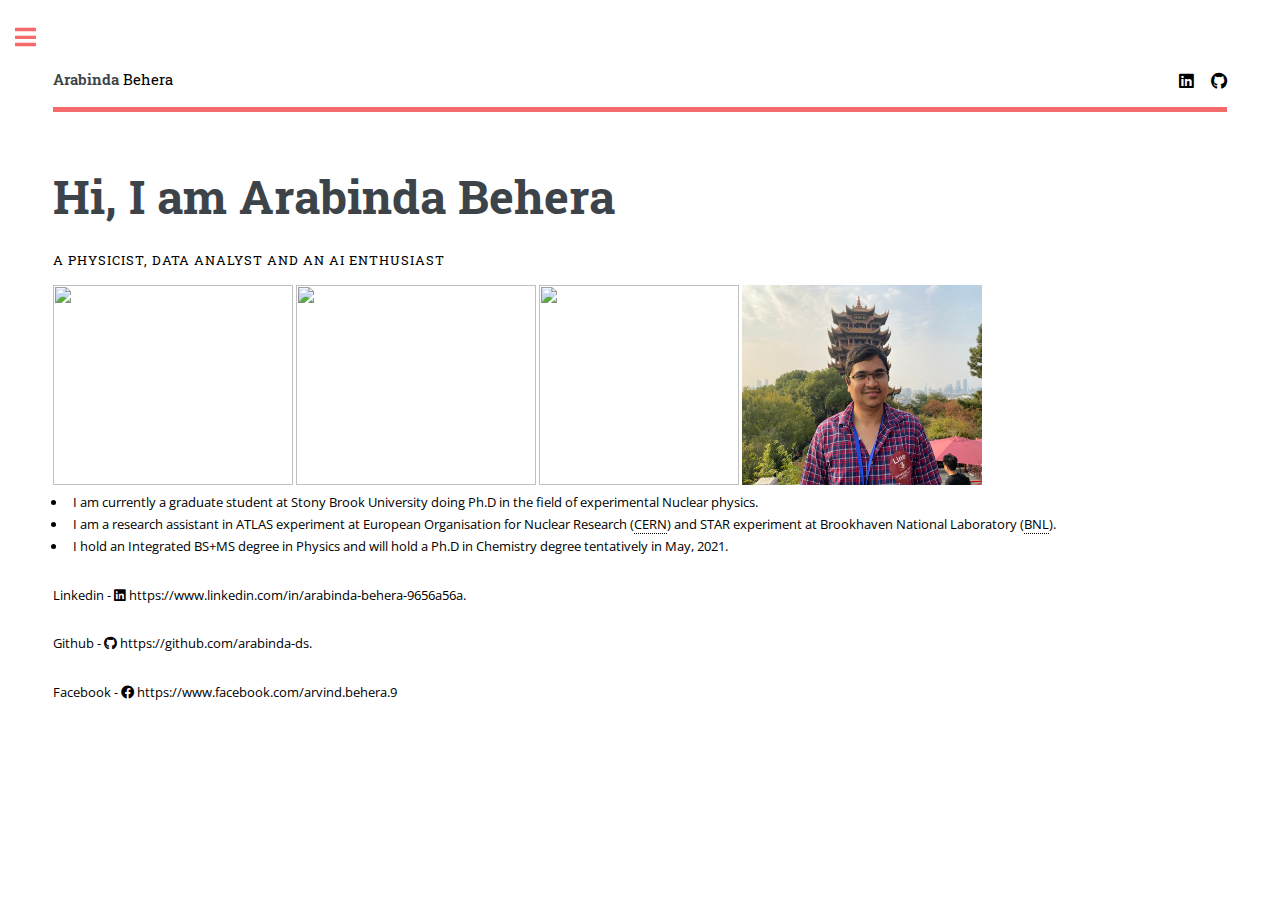
==== commit 750f46d8: "update" ====
--- a/index.html
+++ b/index.html
@@ -6,7 +6,7 @@
 -->
 <html>
 	<head>
-		<title>Editorial by HTML5 UP</title>
+		<title>Arabinda Behera - Home</title>
 		<meta charset="utf-8" />
 		<meta name="viewport" content="width=device-width, initial-scale=1, user-scalable=no" />
 		<link rel="stylesheet" href="assets/css/main.css"/>
@@ -37,24 +37,31 @@
 								<!-- Content -->
 								<section>
 										<header class="main">
-											<h1>Hi, I am <br />
-											Arabinda Behera</h1>
-											<p>A Physicist and an AI enthusiast</p>
+											<!--<h1>Hi, I am <br />
+											Arabinda Behera</h1>-->
+											<h1>Hi, I am Arabinda Behera</h1>
+											<p>A Physicist, Data Analyst and an AI enthusiast</p>
 										</header>
 
 										<div>
 										<img src="images/photo1.jpg" alt="" width="240" height="200" style="float: center;" />
 										<img src="images/photo2.jpg" alt="" width="240" height="200" style="float: center;" />
-										<img src="images/photo3.jpg" alt="" width="240" height="200" style="float: center;" />
+										<img src="images/conf1.png" alt="" width="200" height="200" style="float: center;" />
 										<img src="images/photo4.jpg" alt="" width="240" height="200" style="float: center;" />
 										</div>
+										
 										<div>
-										<p>I am currently a graduate student at Stony Brook University doing Ph.D in the field of experimental Nuclear physics. I am a research assistant in ATLAS experiment at European Organisation for Nuclear Research (<a href="https://home.cern/" target="_blank">CERN</a>) and STAR experiment at Brookhaven National Laboratory (<a href="https://www.bnl.gov/world/" target="_blank">BNL</a>).</p>
-										<p>I am currently a graduate student at Stony Brook University doing Ph.D in the field of experimental Nuclear physics. I am a research assistant in ATLAS experiment at CERN and STAR experiment at BNL.</p>
+										<ul type="disc">
+										<li> I am currently a graduate student at Stony Brook University doing Ph.D in the field of experimental Nuclear physics.</li>
+										<li> I am a research assistant in ATLAS experiment at European Organisation for Nuclear Research (<a href="https://home.cern/" target="_blank">CERN</a>) and STAR experiment at Brookhaven National Laboratory (<a href="https://www.bnl.gov/world/" target="_blank">BNL</a>).</li>
+										<li> I hold an Integrated BS+MS degree in Physics and will hold a Ph.D in Chemistry degree tentatively in May, 2021.</li>
+										</ul>
 
-										<p>Linkedin link - <a href="https://www.linkedin.com/in/arabinda-behera-9656a56a/" target="_blank" class="icon brands fa-linkedin"> https://www.linkedin.com/in/arabinda-behera-9656a56a</a>.</p> 
+										<p>Linkedin - <a href="https://www.linkedin.com/in/arabinda-behera-9656a56a/" target="_blank" class="icon brands fa-linkedin" style="color:black;"> https://www.linkedin.com/in/arabinda-behera-9656a56a</a>.</p> 
 
-										<p>Github link - <a href="https://github.com/arabinda-ds" target="_blank" class="icon brands fa-github"> https://github.com/arabinda-ds</a>.</p>
+										<p>Github - <a href="https://github.com/arabinda-ds" target="_blank" class="icon brands fa-github" style="color:black;"> https://github.com/arabinda-ds</a>.</p>
+
+										<p>Facebook - <a href="https://www.facebook.com/arvind.behera.9" target="_blank" class="icon brands fa-facebook" style="color:black;"> https://www.facebook.com/arvind.behera.9</a></p> 
 										</div>
 										
 									<!--
@@ -86,8 +93,8 @@
 									<ul>
 										<li><a href="index.html">Home</a></li>
 										<li><a href="education.html">Education</a></li>
+										<li><a href="experience.html">Experience</a></li>
 										<li><a href="certificate.html">Certifications</a></li>
-										<li><a href="experience.html">Experience</a></li>
 										<li><a href="projects.html">Projects</a></li>
 										<li><a href="publications.html">Publications</a></li>
 										<li><a href="conferences.html">Presentations</a></li>
